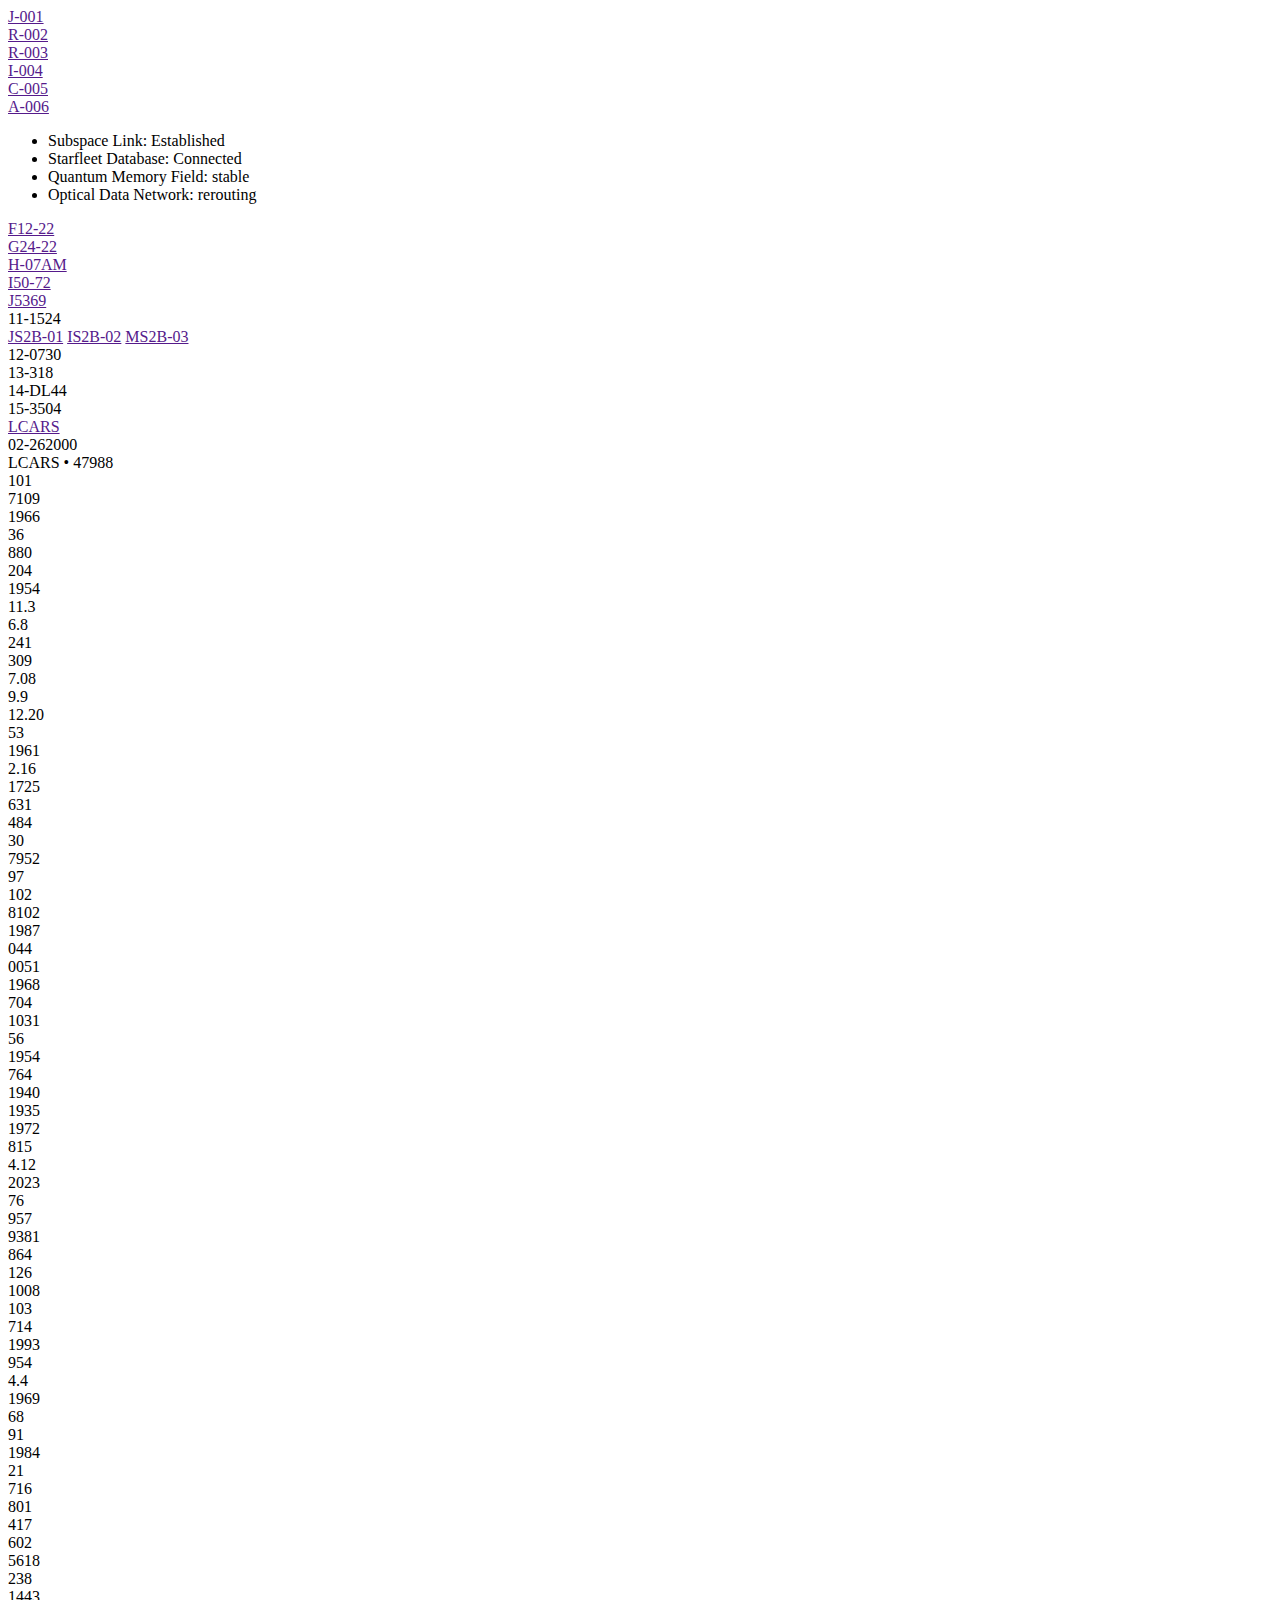
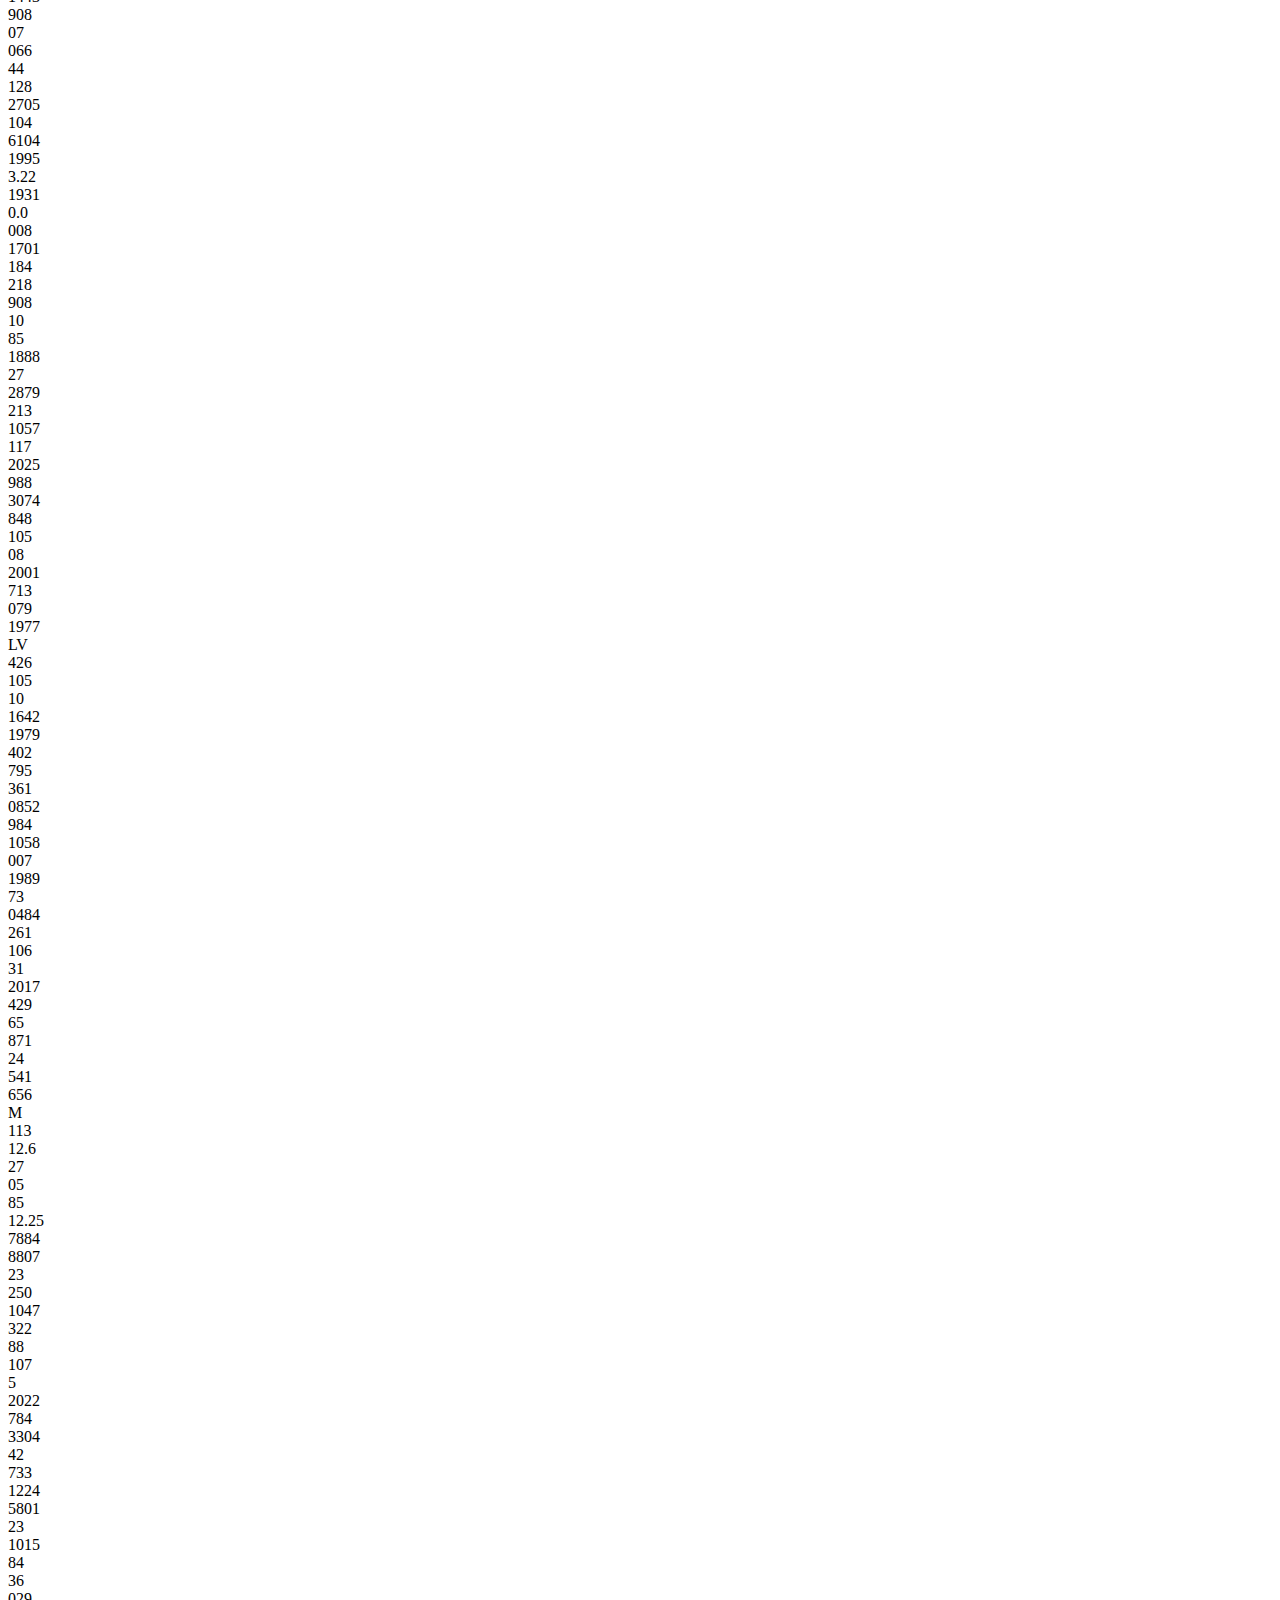
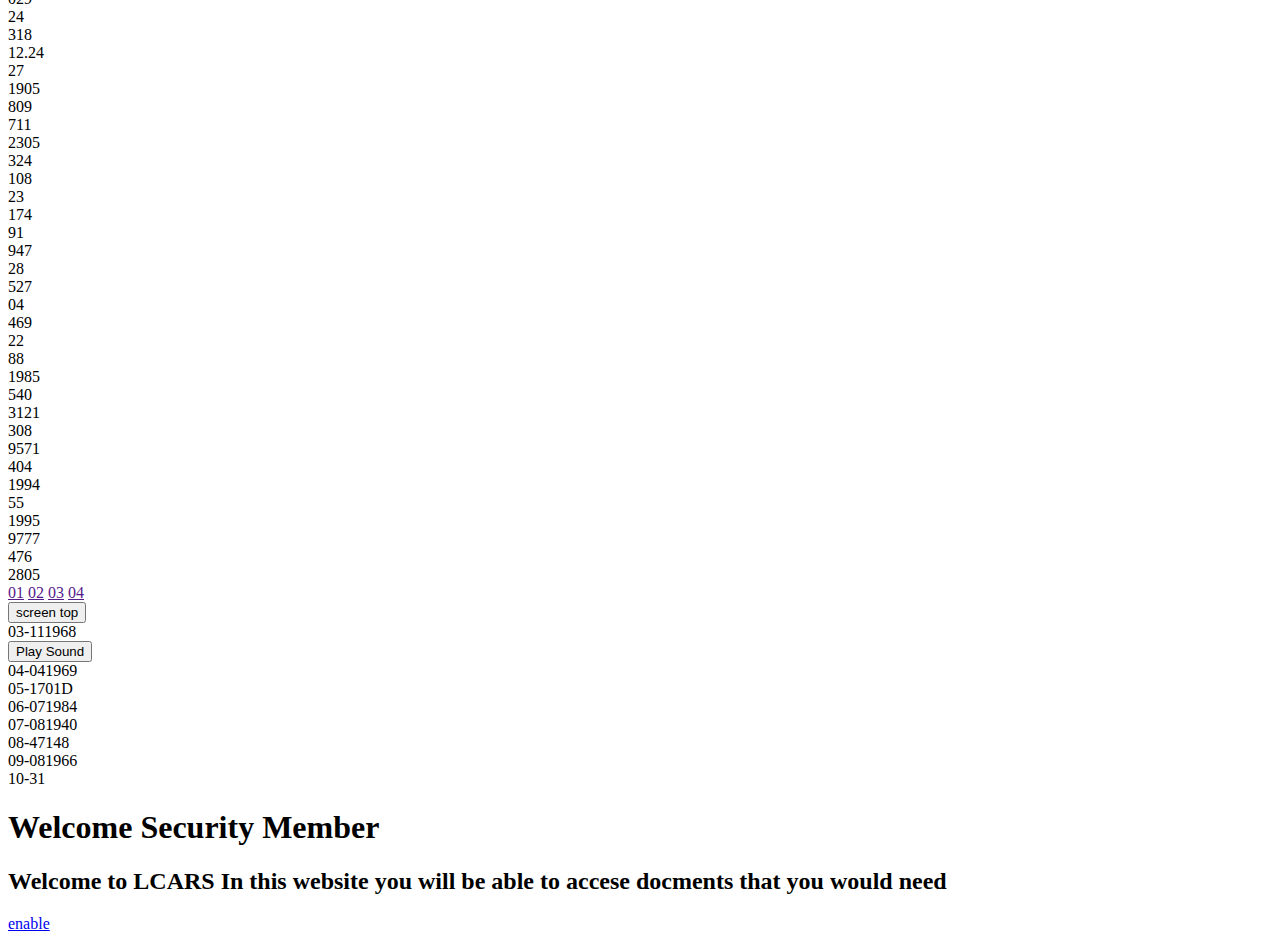
==== index.html @ 65c38e7d "Update index.html" ====
<!DOCTYPE html>
<html>
<head>
	<title>Classic Ultra</title>
	<meta name="viewport" content="width=device-width, initial-scale=1.0, viewport-fit=cover">
	<meta name="format-detection" content="telephone=no">
	<meta name="format-detection" content="date=no">
	<link rel="stylesheet" type="text/css" href="assets/classic.css">
</head>
<body>
	<div class="wrap-everything">
		<section id="column-1">
			<div class="lcars-frame">
				<div class="frame-col-1">
					<div class="frame-col-1-cell-a"></div>
					<div class="frame-col-1-cell-b"></div>
					<div class="frame-col-1-cell-c"></div>
				</div>
				<div class="frame-col-2"> </div>
				<div class="frame-col-3 display-vertical">
					<div class="line"></div><div class="line"></div><div class="line"></div><div class="line"></div><div class="line"></div><div class="line"></div><div class="line"></div><div class="line"></div><div class="line"></div><div class="line"></div><div class="line"></div><div class="line"></div><div class="line"></div><div class="line"></div><div class="line"></div><div class="line"></div>
				</div>
				<div class="frame-col-4"> </div>
				<div class="frame-col-5">
					<div class="frame-col-5-cell-a"></div>
					<div class="frame-col-5-cell-b"></div>
					<div class="frame-col-5-cell-c"></div>
				</div>
			</div>
			<div class="pillbox">
				<div class="pill"><a href="">J-001</a></div>
				<div class="pill"><a href="">R-002</a></div>
				<div class="pill"><a href="">R-003</a></div>
				<div class="pill"><a href="">I-004</a></div>
				<div class="pill"><a href="">C-005</a></div>
				<div class="pill"><a href="">A-006</a></div>
			</div>
			<div class="lcars-list-2 uppercase">
				<ul>
					<li>Subspace Link: Established</li>
					<li>Starfleet Database: Connected</li>
					<li>Quantum Memory Field: stable</li>
					<li class="bullet-almond-creme font-almond-creme">Optical Data Network: rerouting</li>
				</ul>
			</div>
			<div class="pillbox">
				<div class="pill-a"><a href="">F12-22</a></div>
				<div class="pill-a"><a href="">G24-22</a></div>
				<div class="pill-a"></div>
				<div class="pill-a"><a href="">H-07AM</a></div>
				<div class="pill-a"><a href="">I50-72</a></div>
				<div class="pill-a"><a href="">J5369</a></div>
			</div>
		</section>
		<section id="column-2">
			<div class="panel-11"> 11-1524 </div>
			<div class="section-2-buttons">
				<a href="">JS2B-01</a> 
				<a href="">IS2B-02</a> 
				<a href="">MS2B-03</a> 
			</div>
			<div class="panel-12"> 12-0730</div>
			<div class="panel-13">13-318</div>
			<div class="panel-14">14-DL44</div>
			<div class="panel-15">15-3504</div>
		</section>
		<section id="column-3">
			<div class="wrap">
				<div class="left-frame-top">
					<div class="panel-1"><a href="">LCARS</a></div>
					<div class="panel-2">02<span class="hop">-262000</span></div>
				</div>
				<div class="right-frame-top">
					<div class="banner"> LCARS &#149; 47988 </div>
					<div class="data-cascade-button-group">
						<div class="cascade-wrapper">
							<div class="data-cascade" id="default">								
								<div class="row-1"> <div class="dc1">101</div> <div class="dc202">7109</div> <div class="dc303">1966</div> <div class="dc4">36</div> <div class="dc5">880</div> <div class="dc66">204</div> <div class="dc7">1954</div> <div class="dc88">11.3</div> <div class="dc9">6.8</div> <div class="dc10">241</div> <div class="dc110">309</div> <div class="dc12">7.08</div> <div class="dc13">9.9</div> <div class="dc140">12.20</div> <div class="dc15">53</div> <div class="dc15">1961</div> <div class="dc15">2.16</div> <div class="dc900">1725</div> <div class="dc900">631</div> <div class="dc900">484</div> <div class="dc901">30</div> <div class="dc901">7952</div> <div class="dc901">97</div> </div> <div class="row-2"> <div class="dc1">102</div> <div class="dc202">8102</div> <div class="dc303">1987</div> <div class="dc4">044</div> <div class="dc5">0051</div> <div class="dc66">1968</div> <div class="dc7">704</div> <div class="dc88">1031</div> <div class="dc9">56</div> <div class="dc10">1954</div> <div class="dc110">764</div> <div class="dc12">1940</div> <div class="dc13">1935</div> <div class="dc140">1972</div> <div class="dc15">815</div> <div class="dc15">4.12</div> <div class="dc15">2023</div> <div class="dc900">76</div> <div class="dc900">957</div> <div class="dc900">9381</div> <div class="dc901">864</div> <div class="dc901">126</div> <div class="dc901">1008</div> </div> <div class="row-3"> <div class="dc1">103</div> <div class="dc202">714</div> <div class="dc303">1993</div> <div class="dc4">954</div> <div class="dc5">4.4</div> <div class="dc66">1969</div> <div class="dc7">68</div> <div class="dc88">91</div> <div class="dc9">1984</div> <div class="dc10">21</div> <div class="dc110">716</div> <div class="dc12">801</div> <div class="dc13">417</div> <div class="dc140">602</div> <div class="dc15">5618</div> <div class="dc15">238</div> <div class="dc15">1443</div> <div class="dc900">908</div> <div class="dc900">07</div> <div class="dc900">066</div> <div class="dc901">44</div> <div class="dc901">128</div> <div class="dc901">2705</div> </div> <div class="row-4"> <div class="dc1">104</div> <div class="dc202">6104</div> <div class="dc303">1995</div> <div class="dc4">3.22</div> <div class="dc5">1931</div> <div class="dc66">0.0</div> <div class="dc7">008</div> <div class="dc88">1701</div> <div class="dc9">184</div> <div class="dc10">218</div> <div class="dc110">908</div> <div class="dc12">10</div> <div class="dc13">85</div> <div class="dc140">1888</div> <div class="dc15">27</div> <div class="dc15">2879</div> <div class="dc15">213</div> <div class="dc900">1057</div> <div class="dc900">117</div> <div class="dc900">2025</div> <div class="dc901">988</div> <div class="dc901">3074</div> <div class="dc901">848</div> </div> <div class="row-5"> <div class="dc1">105</div> <div class="dc202">08</div> <div class="dc303">2001</div> <div class="dc4">713</div> <div class="dc5">079</div> <div class="dc66">1977</div> <div class="dc7">LV</div> <div class="dc88">426</div> <div class="dc9">105</div> <div class="dc10">10</div> <div class="dc110">1642</div> <div class="dc12">1979</div> <div class="dc13">402</div> <div class="dc140">795</div> <div class="dc15">361</div> <div class="dc15">0852</div> <div class="dc15">984</div> <div class="dc900">1058</div> <div class="dc900">007</div> <div class="dc900">1989</div> <div class="dc901">73</div> <div class="dc901">0484</div> <div class="dc901">261</div> </div> <div class="row-6"> <div class="dc1">106</div> <div class="dc202">31</div> <div class="dc303">2017</div> <div class="dc4">429</div> <div class="dc5">65</div> <div class="dc66">871</div> <div class="dc7">24</div> <div class="dc88">541</div> <div class="dc9">656</div> <div class="dc10">M</div> <div class="dc110">113</div> <div class="dc12">12.6</div> <div class="dc13">27</div> <div class="dc140">05</div> <div class="dc15">85</div> <div class="dc15">12.25</div> <div class="dc15">7884</div> <div class="dc900">8807</div> <div class="dc900">23</div> <div class="dc900">250</div> <div class="dc901">1047</div> <div class="dc901">322</div> <div class="dc901">88</div> </div> <div class="row-7"> <div class="dc1">107</div> <div class="dc202">5</div> <div class="dc303">2022</div> <div class="dc4">784</div> <div class="dc5">3304</div> <div class="dc66">42</div> <div class="dc7">733</div> <div class="dc88">1224</div> <div class="dc9">5801</div> <div class="dc10">23</div> <div class="dc110">1015</div> <div class="dc12">84</div> <div class="dc13">36</div> <div class="dc140">029</div> <div class="dc15">24</div> <div class="dc15">318</div> <div class="dc15">12.24</div> <div class="dc900">27</div> <div class="dc900">1905</div> <div class="dc900">809</div> <div class="dc901">711</div> <div class="dc901">2305</div> <div class="dc901">324</div> </div> <div class="row-8"> <div class="dc1">108</div> <div class="dc202">23</div> <div class="dc303">174</div> <div class="dc4">91</div> <div class="dc5">947</div> <div class="dc66">28</div> <div class="dc7">527</div> <div class="dc88">04</div> <div class="dc9">469</div> <div class="dc10">22</div> <div class="dc110">88</div> <div class="dc12">1985</div> <div class="dc13">540</div> <div class="dc140">3121</div> <div class="dc15">308</div> <div class="dc15">9571</div> <div class="dc15">404</div> <div class="dc900">1994</div> <div class="dc900">55</div> <div class="dc900">1995</div> <div class="dc901">9777</div> <div class="dc901">476</div> <div class="dc901">2805</div> </div>
							</div>
						</div>
						<nav> 
							<a href="">01</a>
							<a href="">02</a>
							<a href="">03</a>
							<a href="">04</a>
						</nav>
					</div>
					<div class="bar-panel first-bar-panel">
						<div class="bar-1"></div>
						<div class="bar-2"></div>
						<div class="bar-3"></div>
						<div class="bar-4"></div>
						<div class="bar-5"></div>
					</div>
				</div>
			</div>
			<div class="wrap" id="gap">
				<div class="left-frame">
					<button onclick="topFunction()" id="topBtn"><span class="hop">screen</span> top</button>
					<div>
		<div class="panel-3">03<span class="hop">-111968</span></div>
  <div class="sidebar-buttons">
<audio id="bg-music" src="sounds/Star_Trek.mp3" loop></audio>

<script>
  document.addEventListener("click", function() {
    let sound = document.getElementById("bg-music");

    if (!sound.paused) return; // If already playing, do nothing

    let playPromise = sound.play();

    if (playPromise !== undefined) {
      playPromise.then(() => {
        console.log("✅ Background music started!");
      }).catch(error => {
        console.log("❌ Error playing sound:", error);
      });
    }
  }, { once: true }); // Ensures it only runs once
</script>

<button onclick="playSound()">Play Sound</button>

<audio id="sound" src="sounds/panel_beep_07.ogg" preload="auto"></audio>

<script>
  function playSound() {
    let sound = document.getElementById("sound");
    sound.currentTime = 0; // Reset sound to start
    sound.play()
      .then(() => console.log("✅ Sound played!"))
      .catch(error => console.log("❌ Error playing sound:", error));
  }
</script>

  </div>
<div class="panel-4">04<span class="hop">-041969</span></div>
						<div class="panel-5">05<span class="hop">-1701D</span></div>
						<div class="panel-6">06<span class="hop">-071984</span></div>
						<div class="panel-7">07<span class="hop">-081940</span></div>
						<div class="panel-8">08<span class="hop">-47148</span></div>
						<div class="panel-9">09<span class="hop">-081966</span></div>
					</div>
					<div>
						<div class="panel-10">10<span class="hop">-31</span></div>
					</div>
				</div>
				<div class="right-frame">
					<div class="bar-panel">
						<div class="bar-6"></div>
						<div class="bar-7"></div>
						<div class="bar-8"></div>
						<div class="bar-9"></div>
						<div class="bar-10"></div>
					</div>
					<main>

						<!-- Start your content here. -->

						<h1>Welcome Security Member </h1>
						<h2>Welcome to LCARS In this website you will be able to accese docments that you would need </h2>					

						<!-- End content area. -->

					</main>

					<div class="buttons">
  <a href="https://www.thelcars.com/buttons.php" jc-center class="blink">enable</a>
</div>
					<footer>
					 	<div>
							<!-- Your copyright information is only a suggestion. You can also choose to delete this DIV. -->
							
						</div>
						<div>
							<!-- The following attribution must not be removed. -->
						
						</div>
					</footer>
				</div>
			</div>
		</section>
	</div>
	<script type="text/javascript" src="assets/lcars.js"></script>
	<div class="headtrim"> </div>
	<div class="baseboard"> </div>

	

</body>
</html>
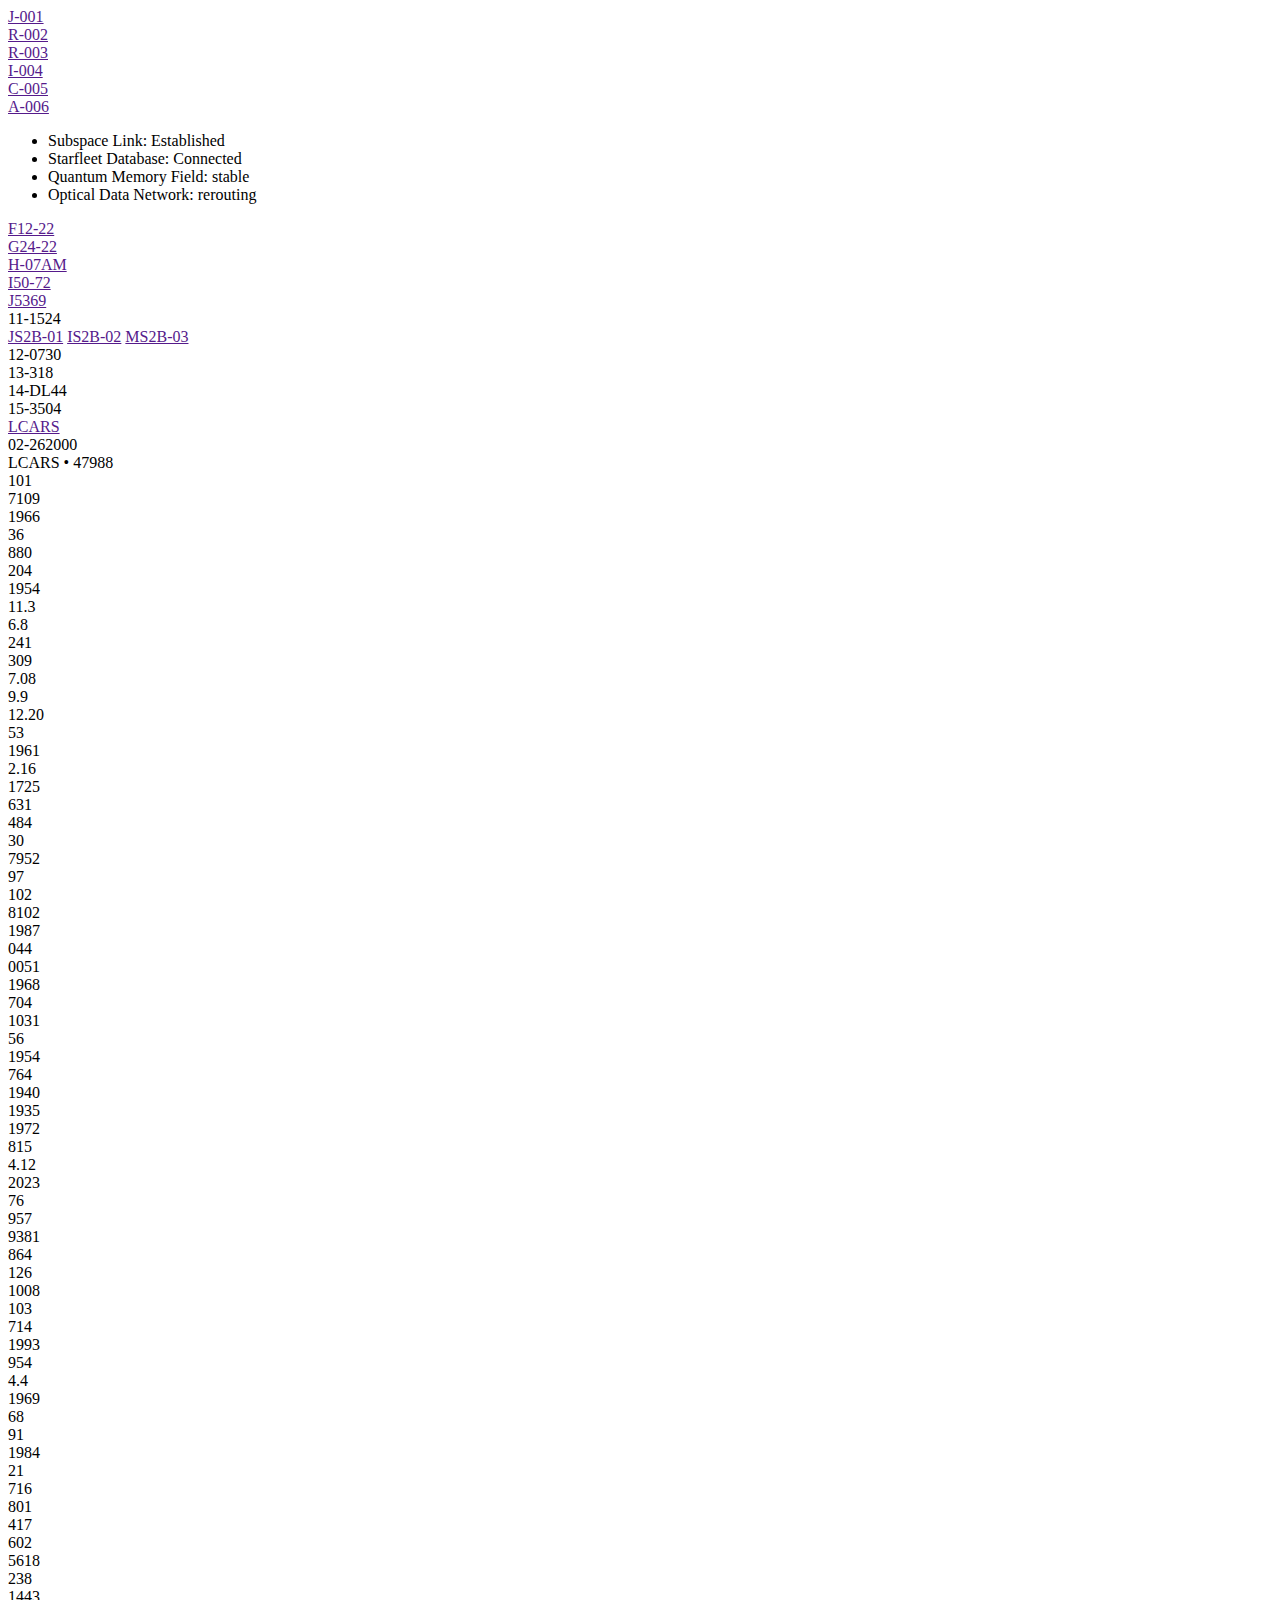
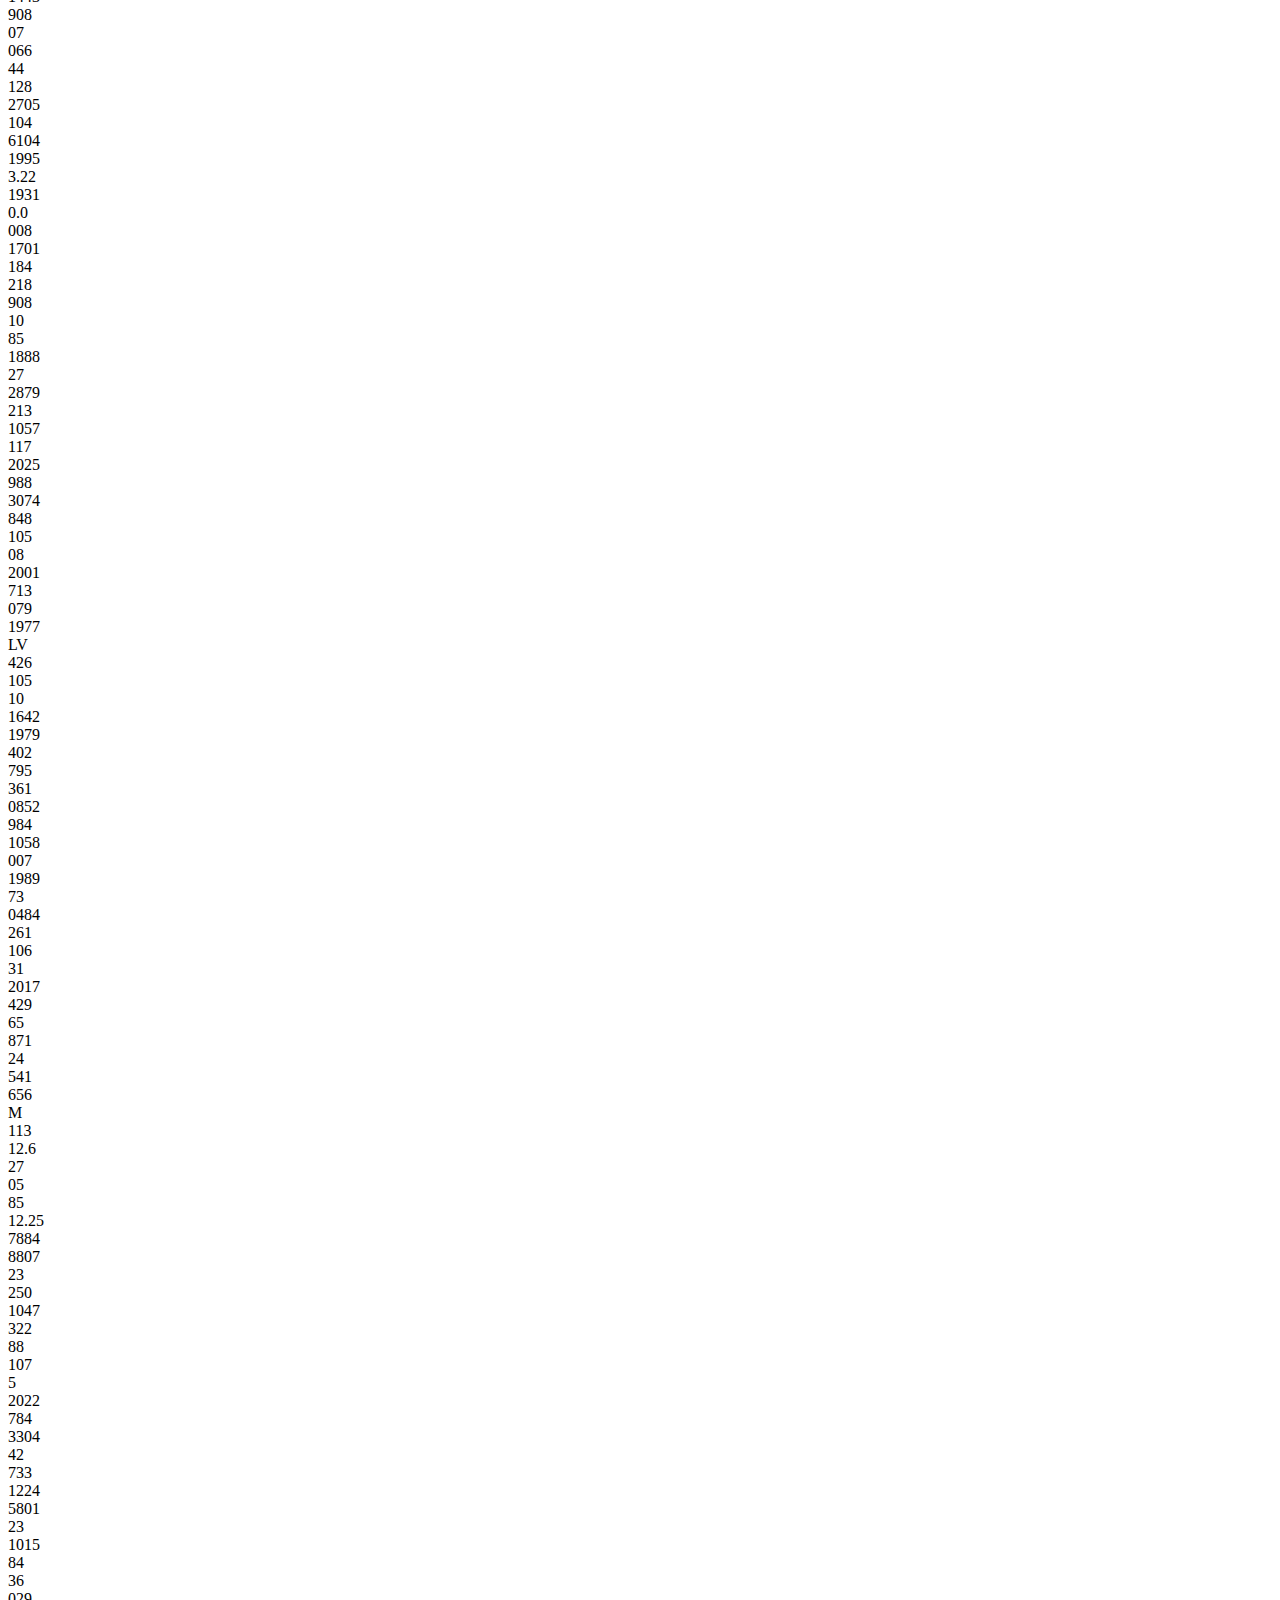
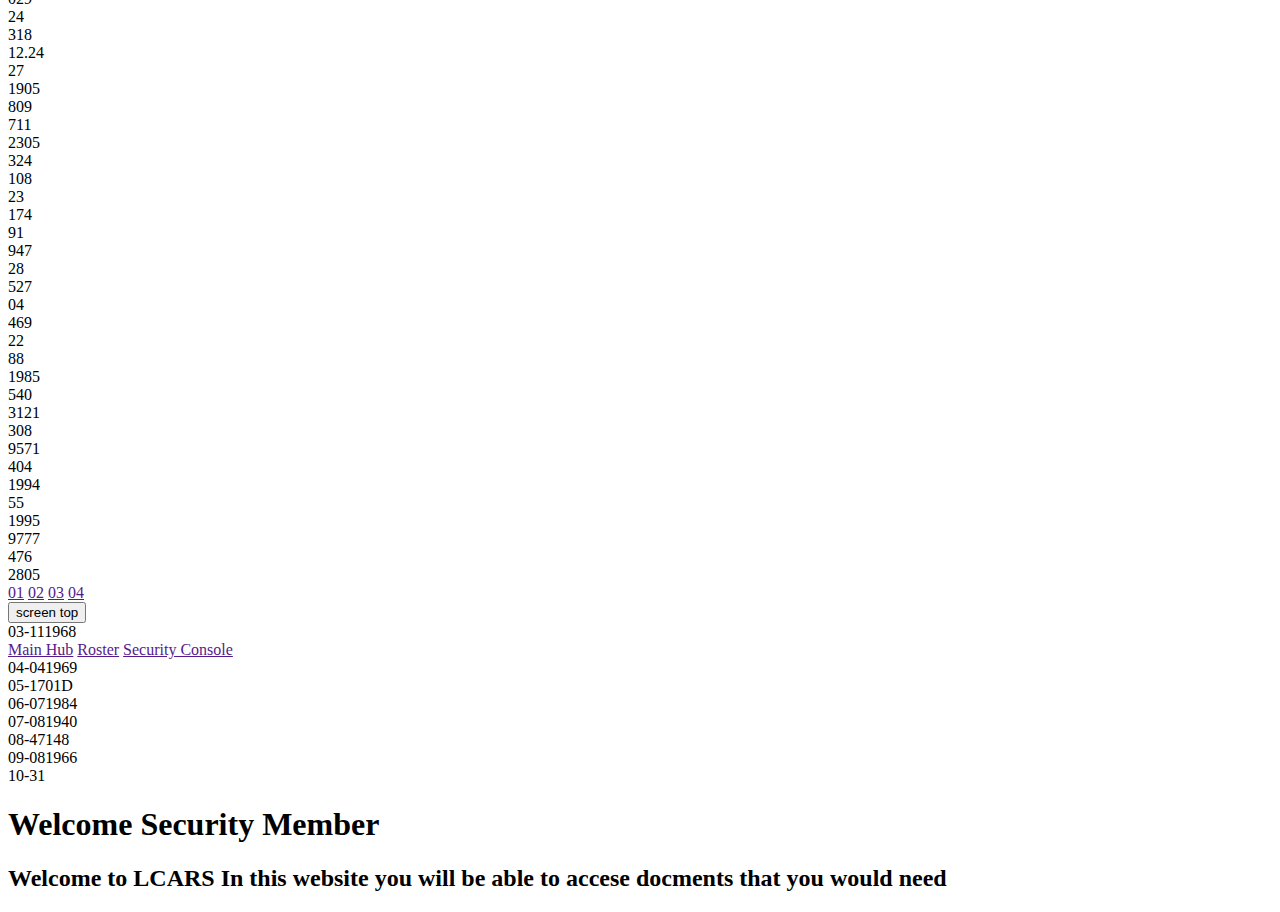
==== commit 6d90ef98: "Update index.html" ====
--- a/index.html
+++ b/index.html
@@ -120,19 +120,9 @@
   }, { once: true }); // Ensures it only runs once
 </script>
 
-<button onclick="playSound()">Play Sound</button>
-
-<audio id="sound" src="sounds/panel_beep_07.ogg" preload="auto"></audio>
-
-<script>
-  function playSound() {
-    let sound = document.getElementById("sound");
-    sound.currentTime = 0; // Reset sound to start
-    sound.play()
-      .then(() => console.log("✅ Sound played!"))
-      .catch(error => console.log("❌ Error playing sound:", error));
-  }
-</script>
+<a href="">Main Hub</a> 
+<a href="">Roster</a> 	
+<a href="">Security Console</a> 
 
   </div>
 <div class="panel-4">04<span class="hop">-041969</span></div>
@@ -165,10 +155,7 @@
 
 					</main>
 
-					<div class="buttons">
-  <a href="https://www.thelcars.com/buttons.php" jc-center class="blink">enable</a>
-</div>
-					<footer>
+				<footer>
 					 	<div>
 							<!-- Your copyright information is only a suggestion. You can also choose to delete this DIV. -->
 							
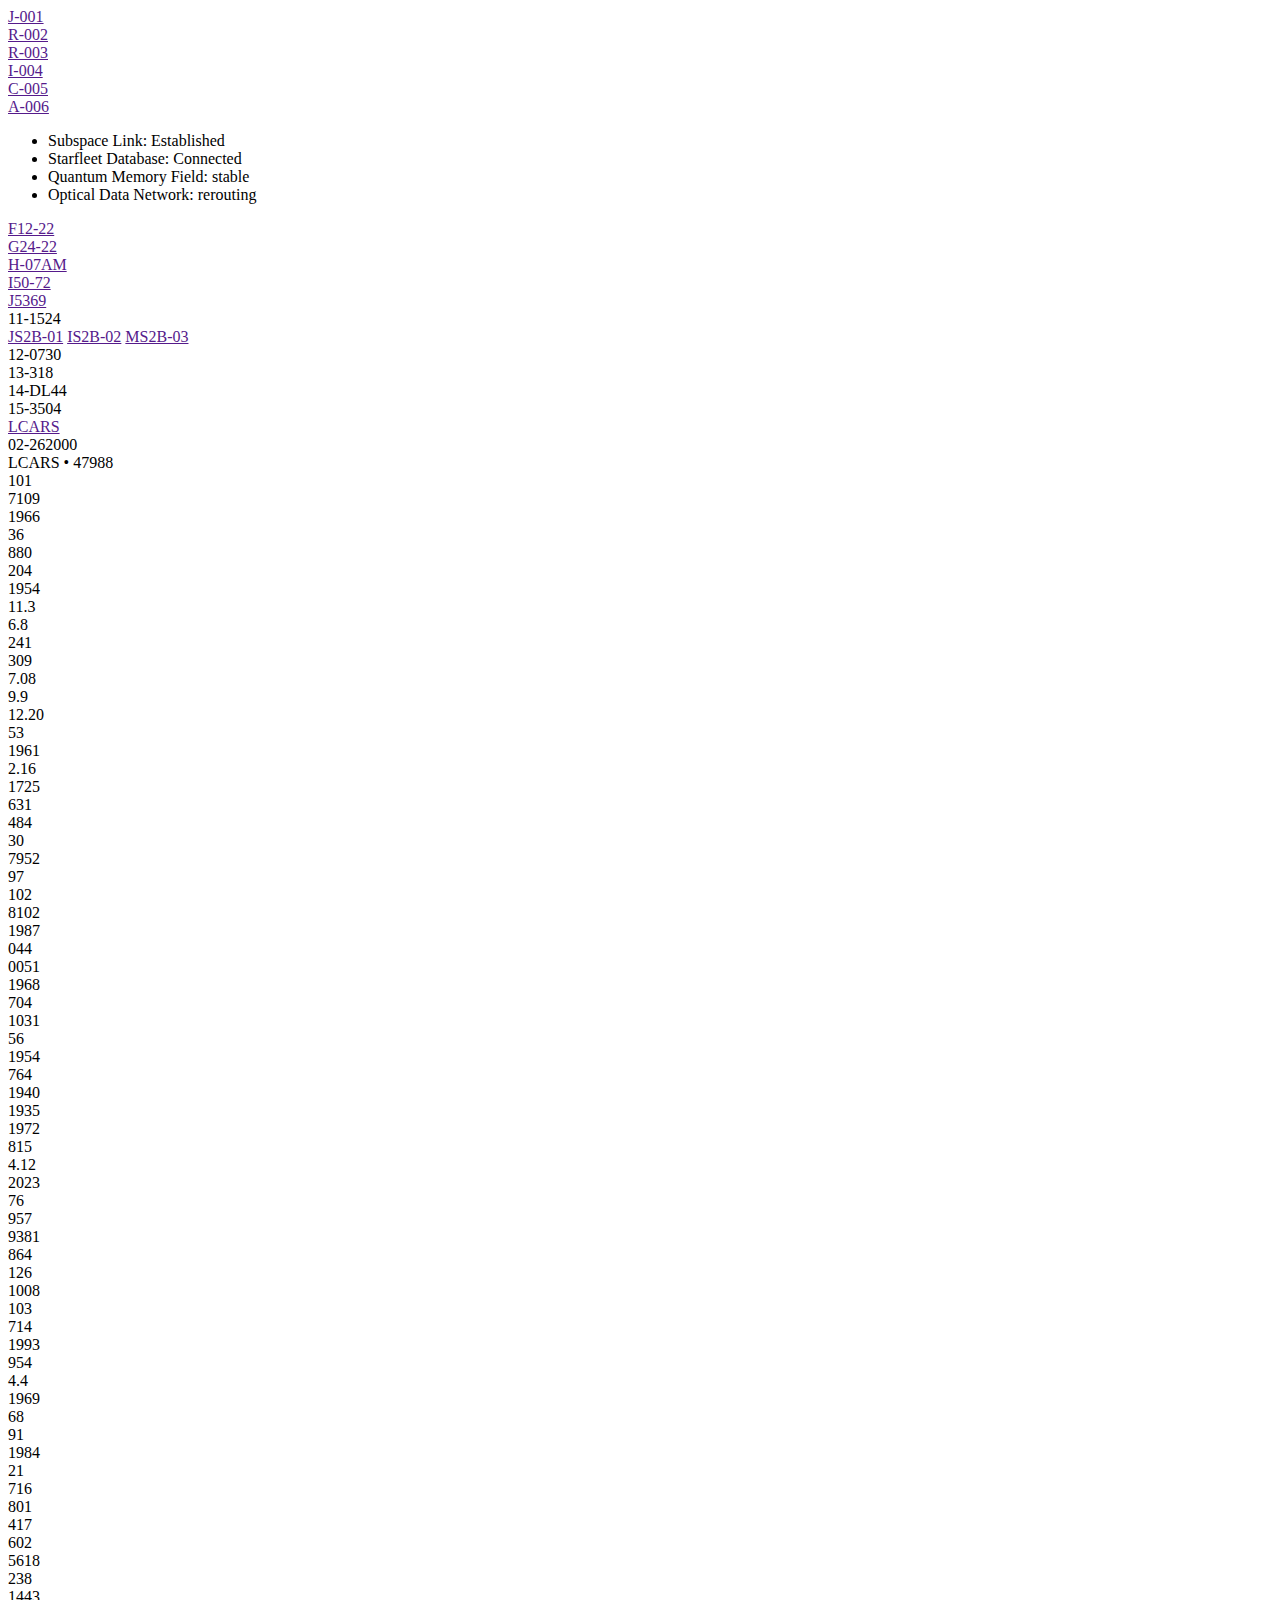
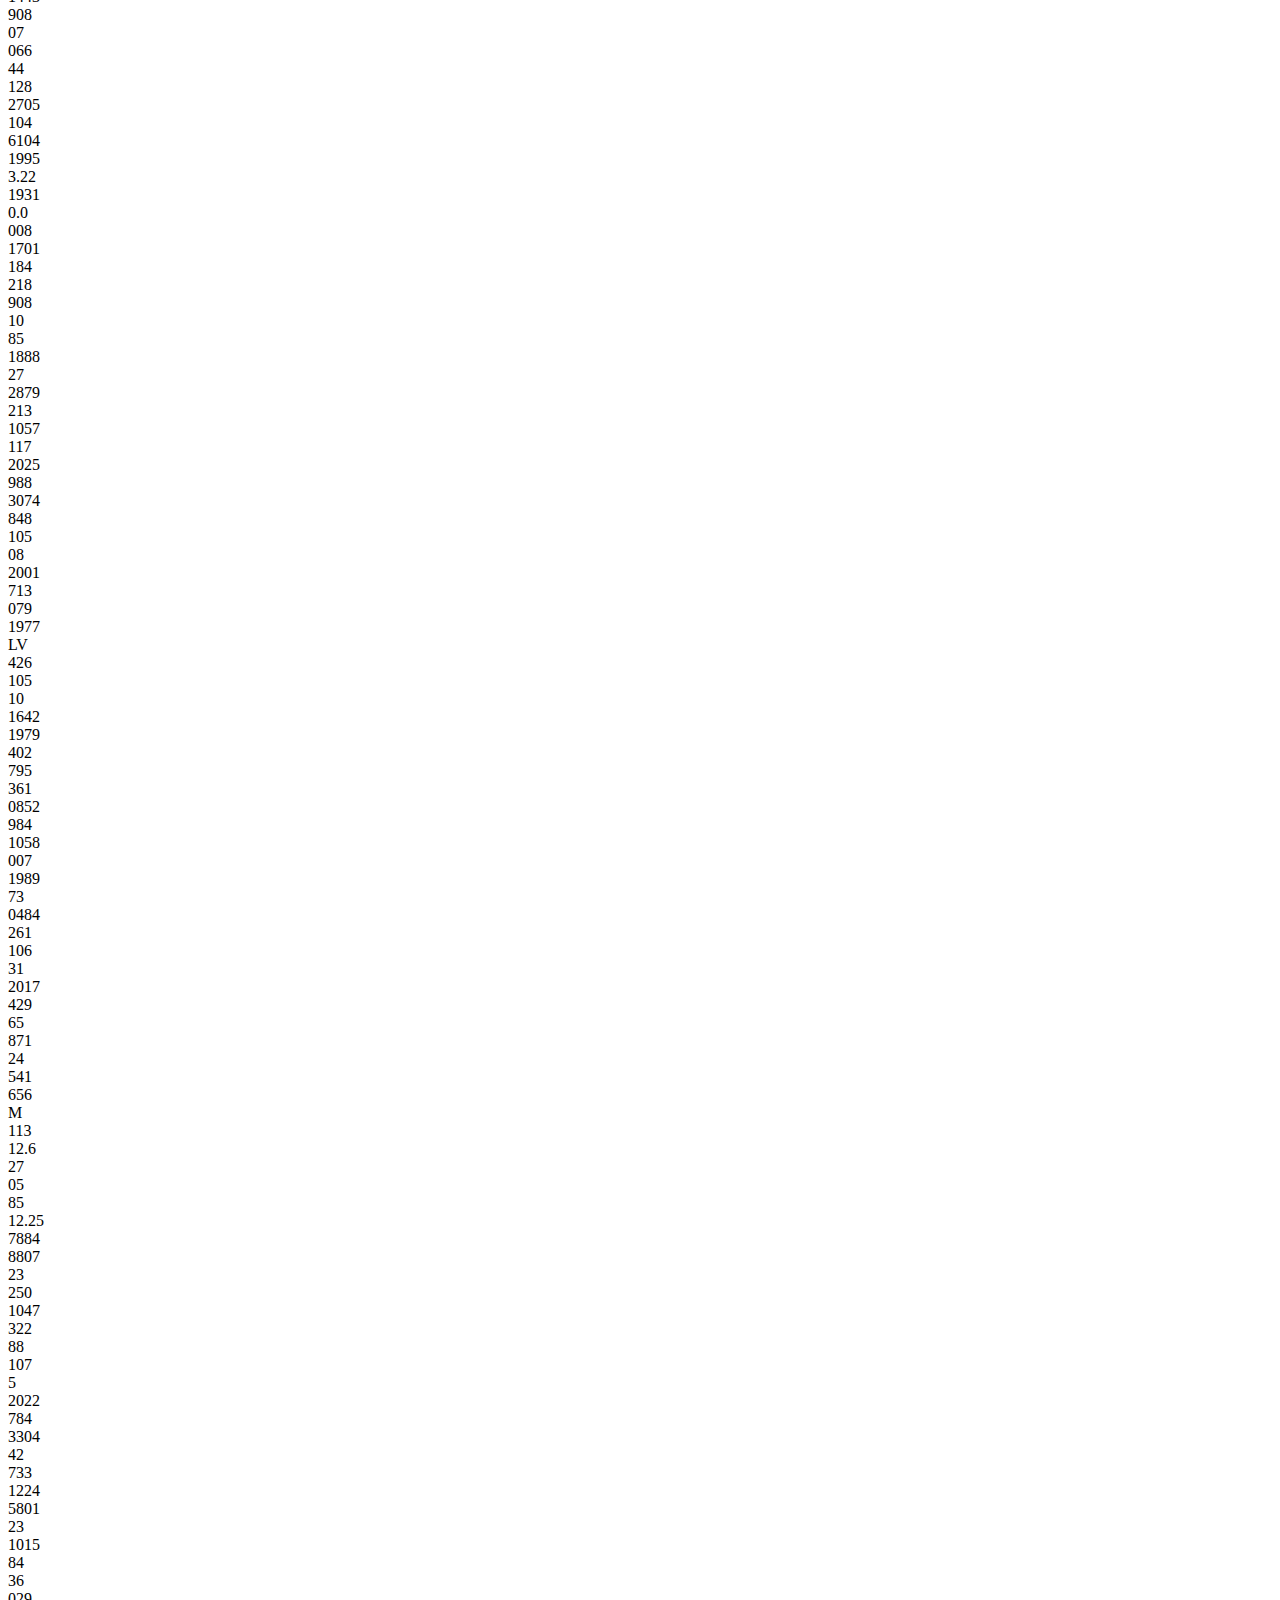
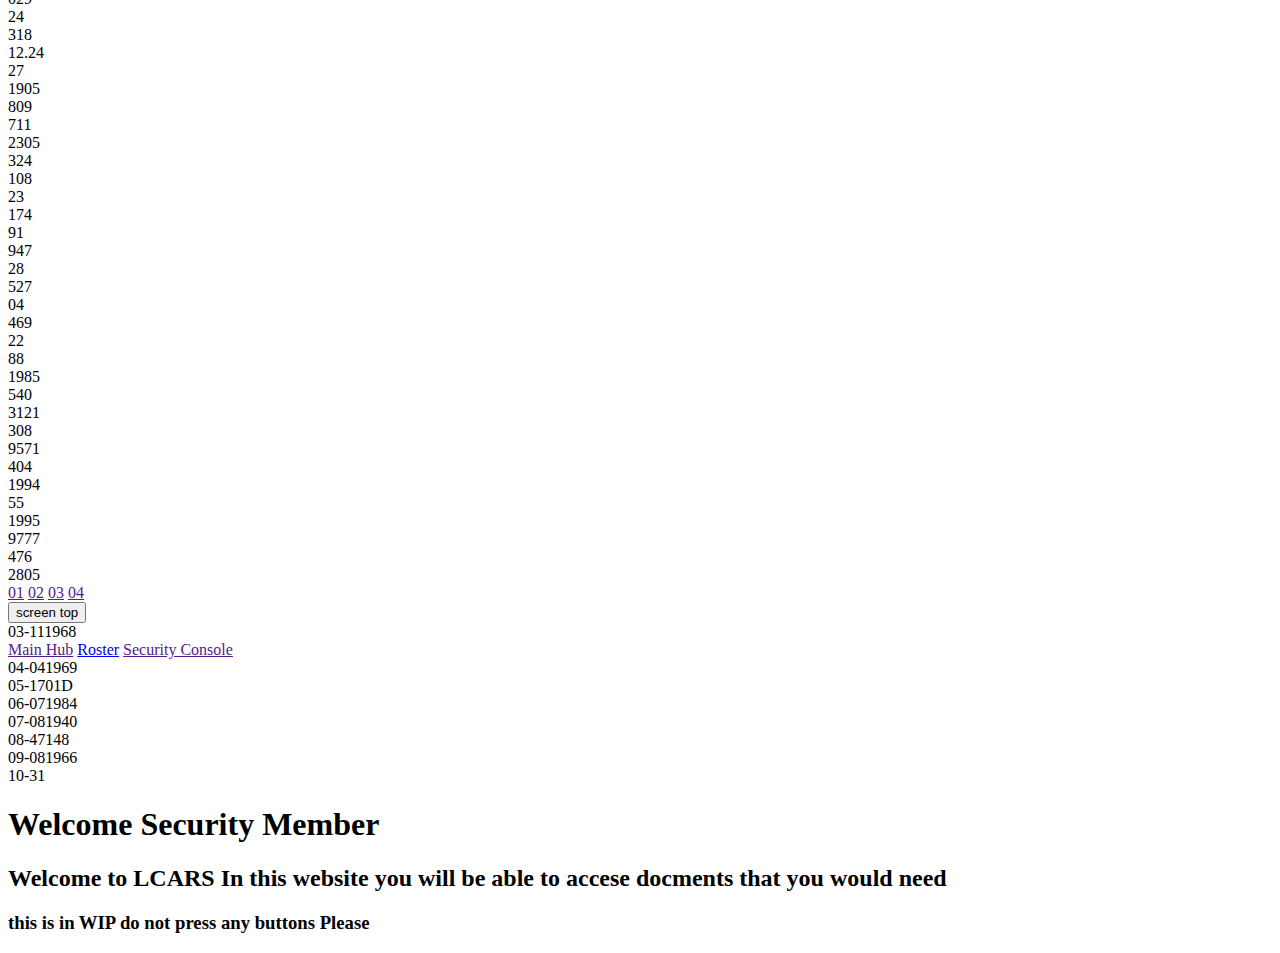
==== commit dfb501a3: "Update index.html" ====
--- a/index.html
+++ b/index.html
@@ -1,7 +1,7 @@
 <!DOCTYPE html>
 <html>
 <head>
-	<title>Classic Ultra</title>
+	<title>TBN Security Hub</title>
 	<meta name="viewport" content="width=device-width, initial-scale=1.0, viewport-fit=cover">
 	<meta name="format-detection" content="telephone=no">
 	<meta name="format-detection" content="date=no">
@@ -121,7 +121,7 @@
 </script>
 
 <a href="">Main Hub</a> 
-<a href="">Roster</a> 	
+<a href="roster.html">Roster</a> 	
 <a href="">Security Console</a> 
 
   </div>
@@ -149,7 +149,8 @@
 						<!-- Start your content here. -->
 
 						<h1>Welcome Security Member </h1>
-						<h2>Welcome to LCARS In this website you will be able to accese docments that you would need </h2>					
+						<h2>Welcome to LCARS In this website you will be able to accese docments that you would need </h2>		
+						<h3> this is in WIP do not press any buttons Please</h3>
 
 						<!-- End content area. -->
 
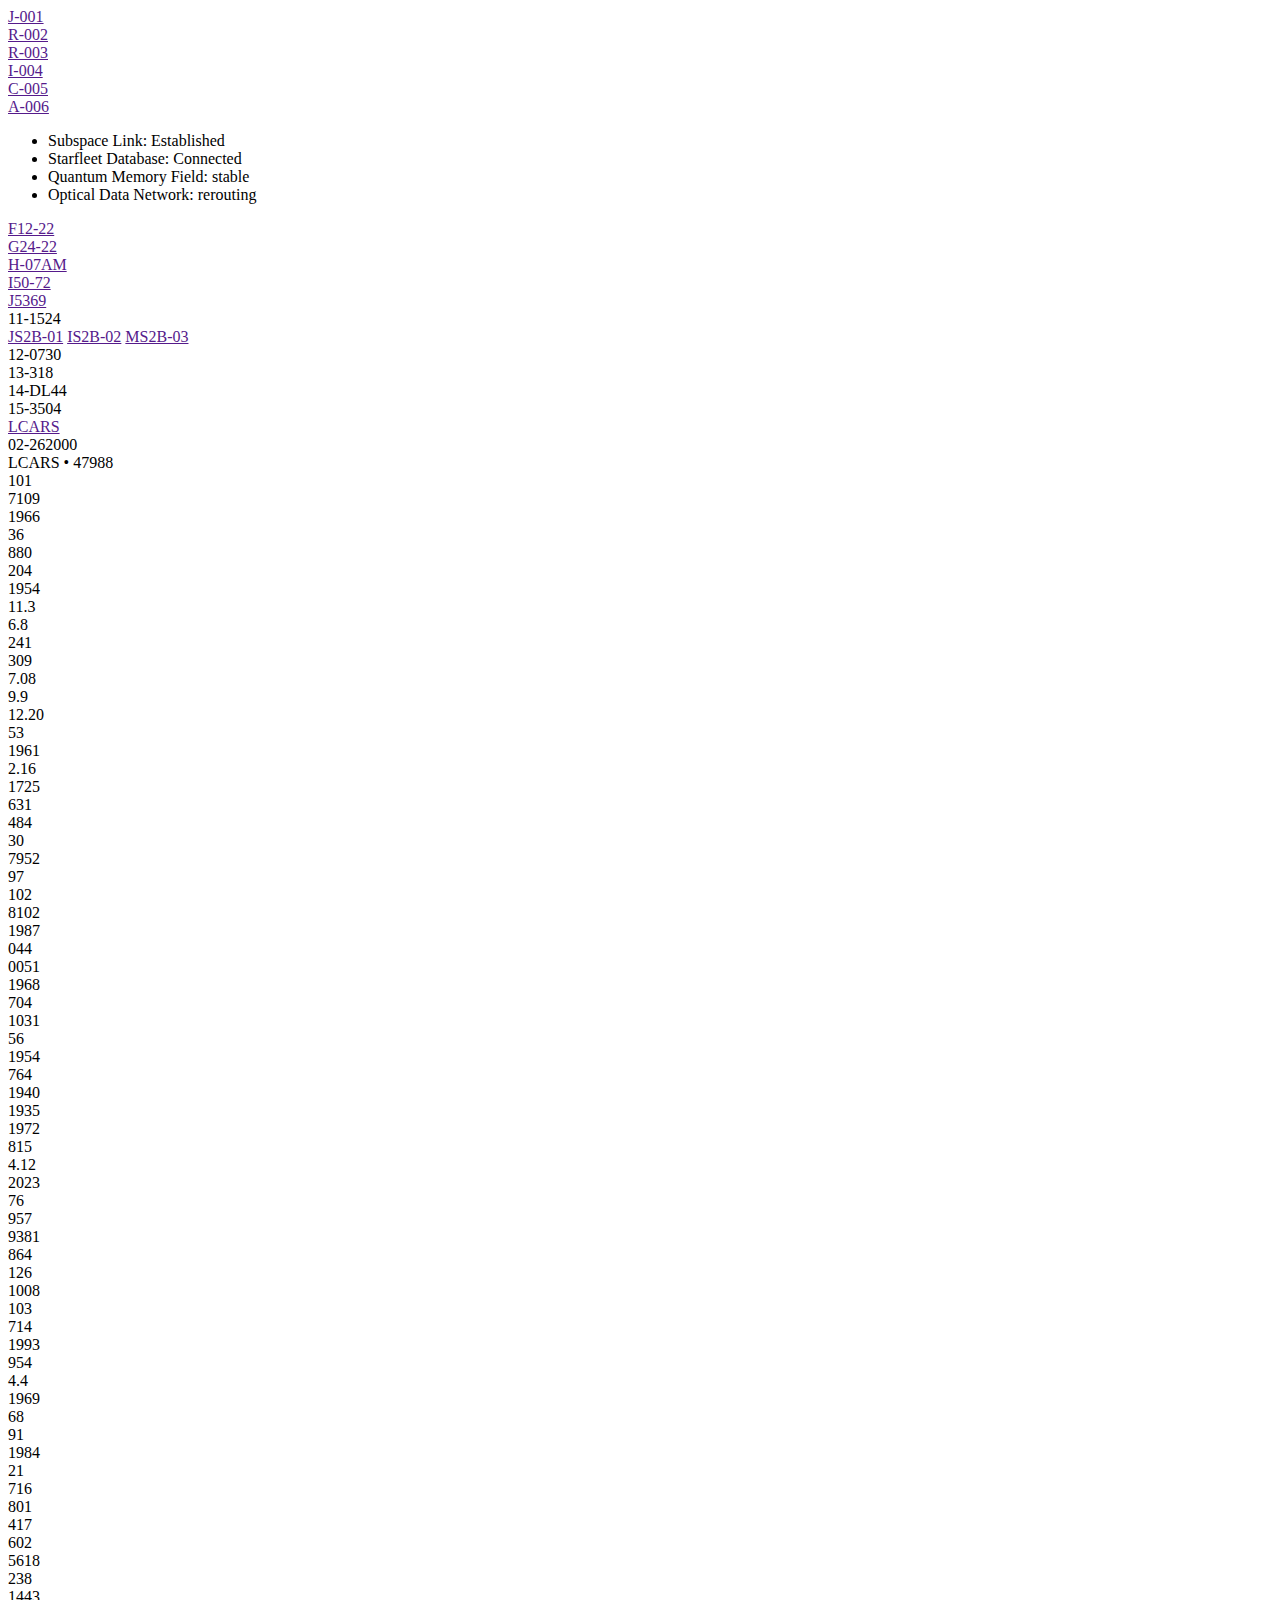
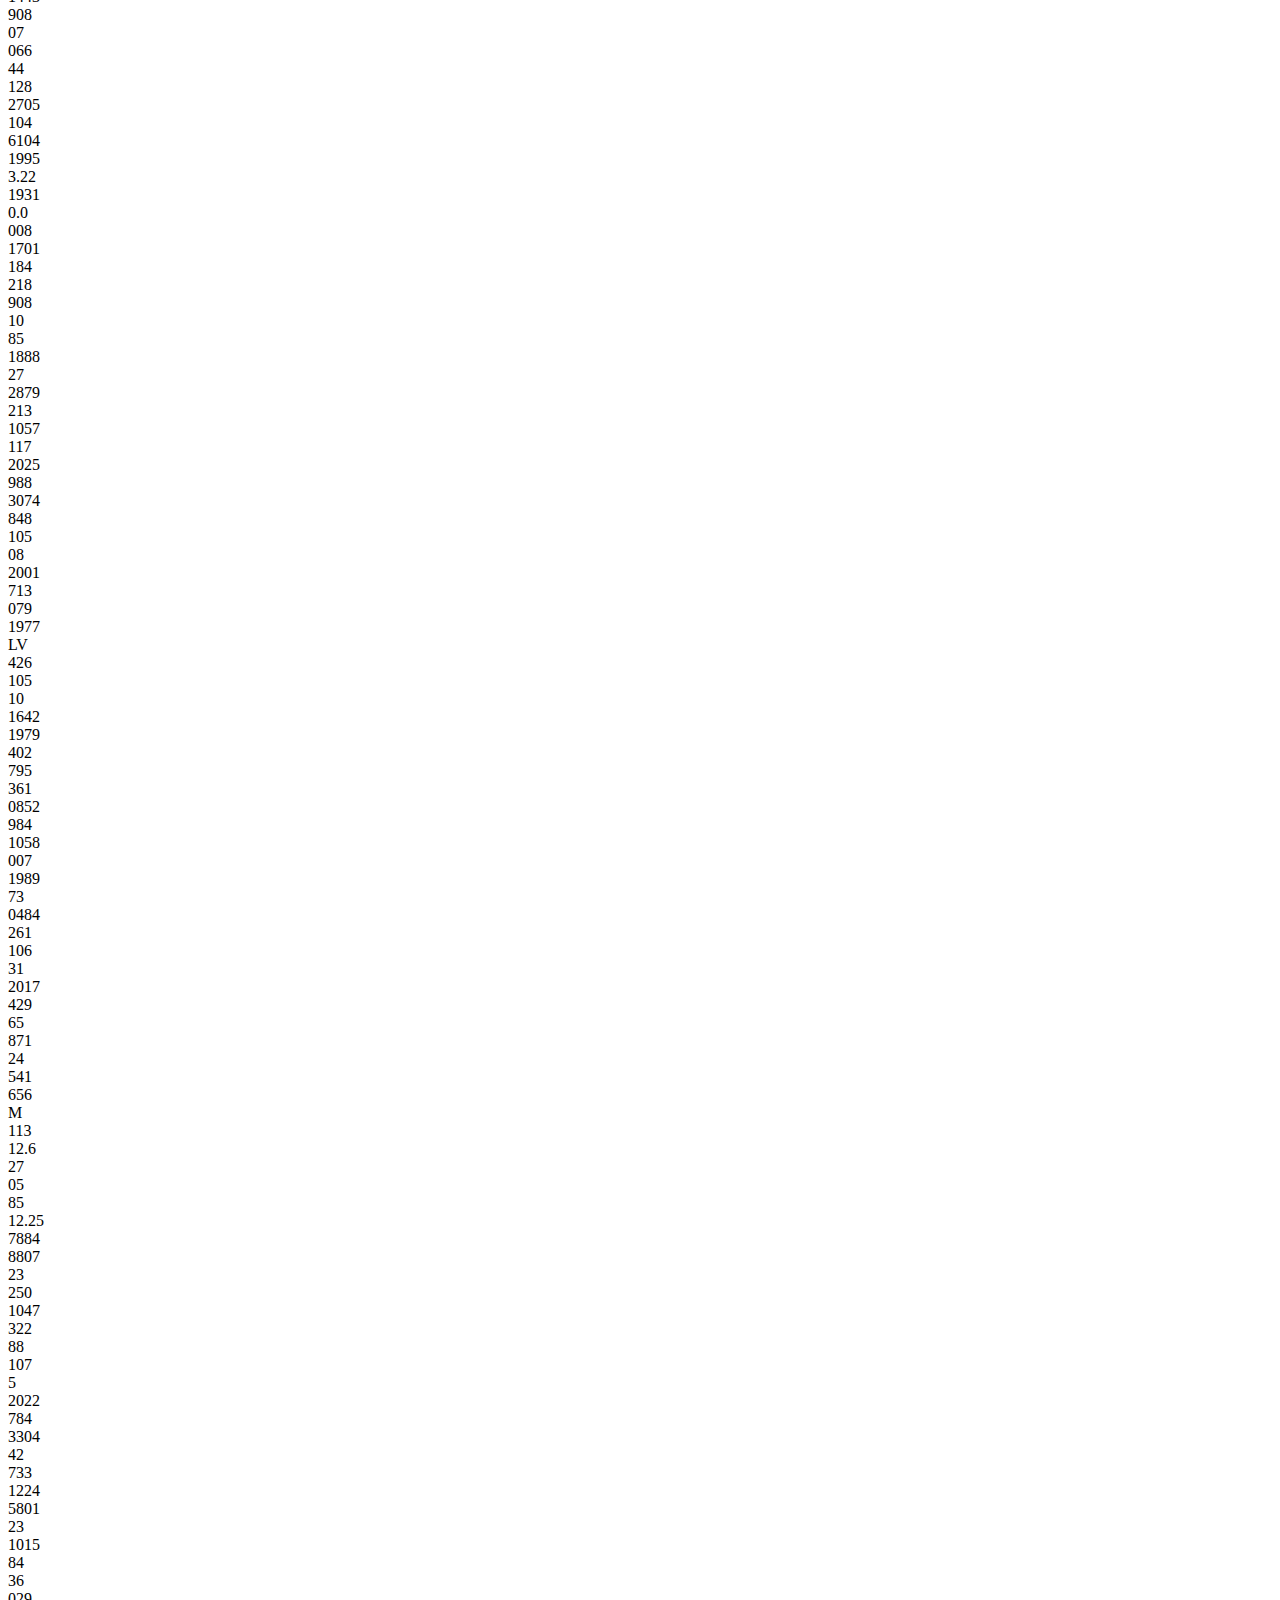
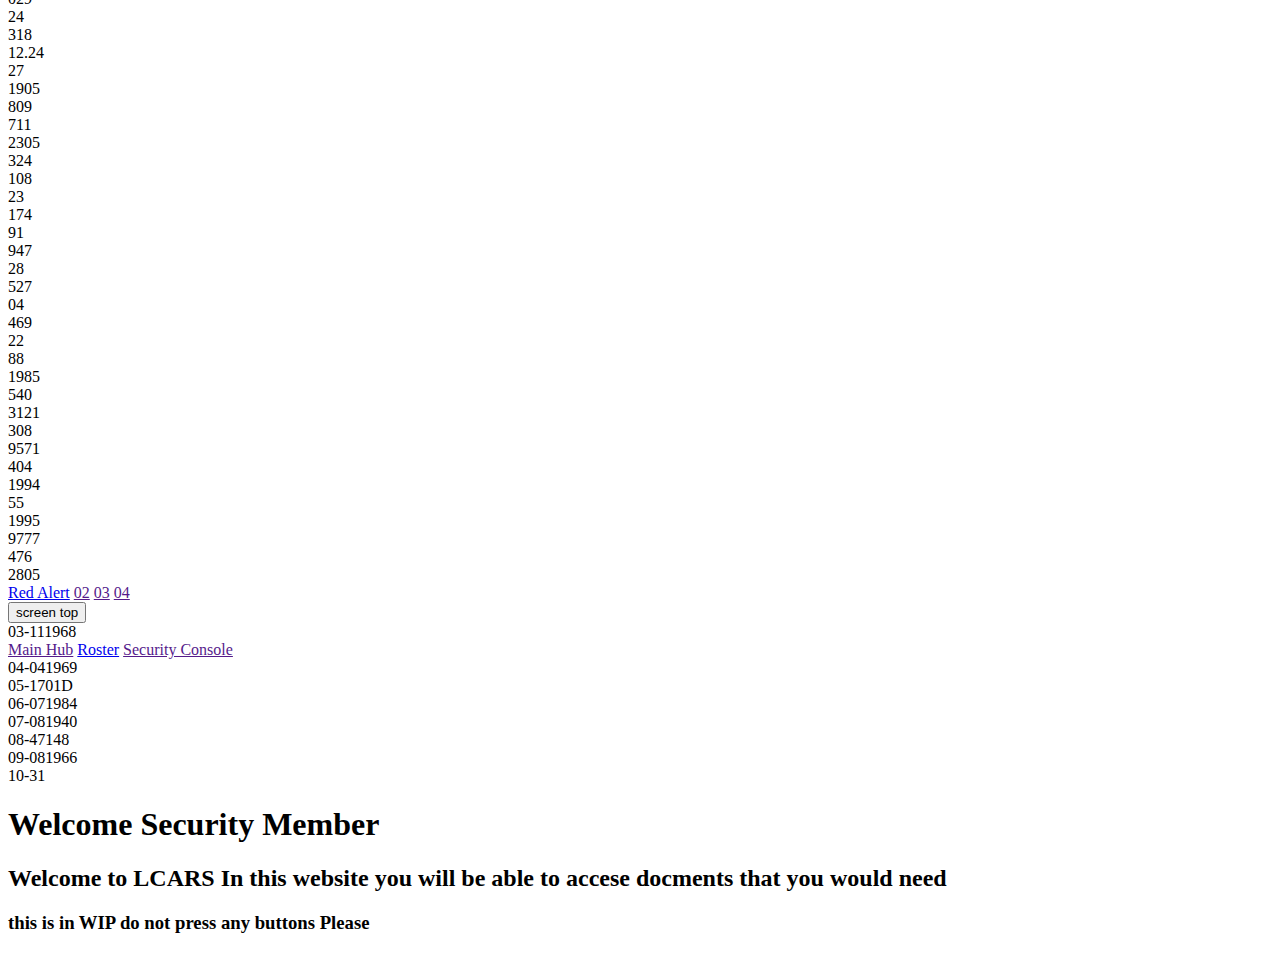
==== commit 5db8c596: "Update index.html" ====
--- a/index.html
+++ b/index.html
@@ -79,7 +79,7 @@
 							</div>
 						</div>
 						<nav> 
-							<a href="">01</a>
+							<a href="redalert.html">Red Alert</a>
 							<a href="">02</a>
 							<a href="">03</a>
 							<a href="">04</a>
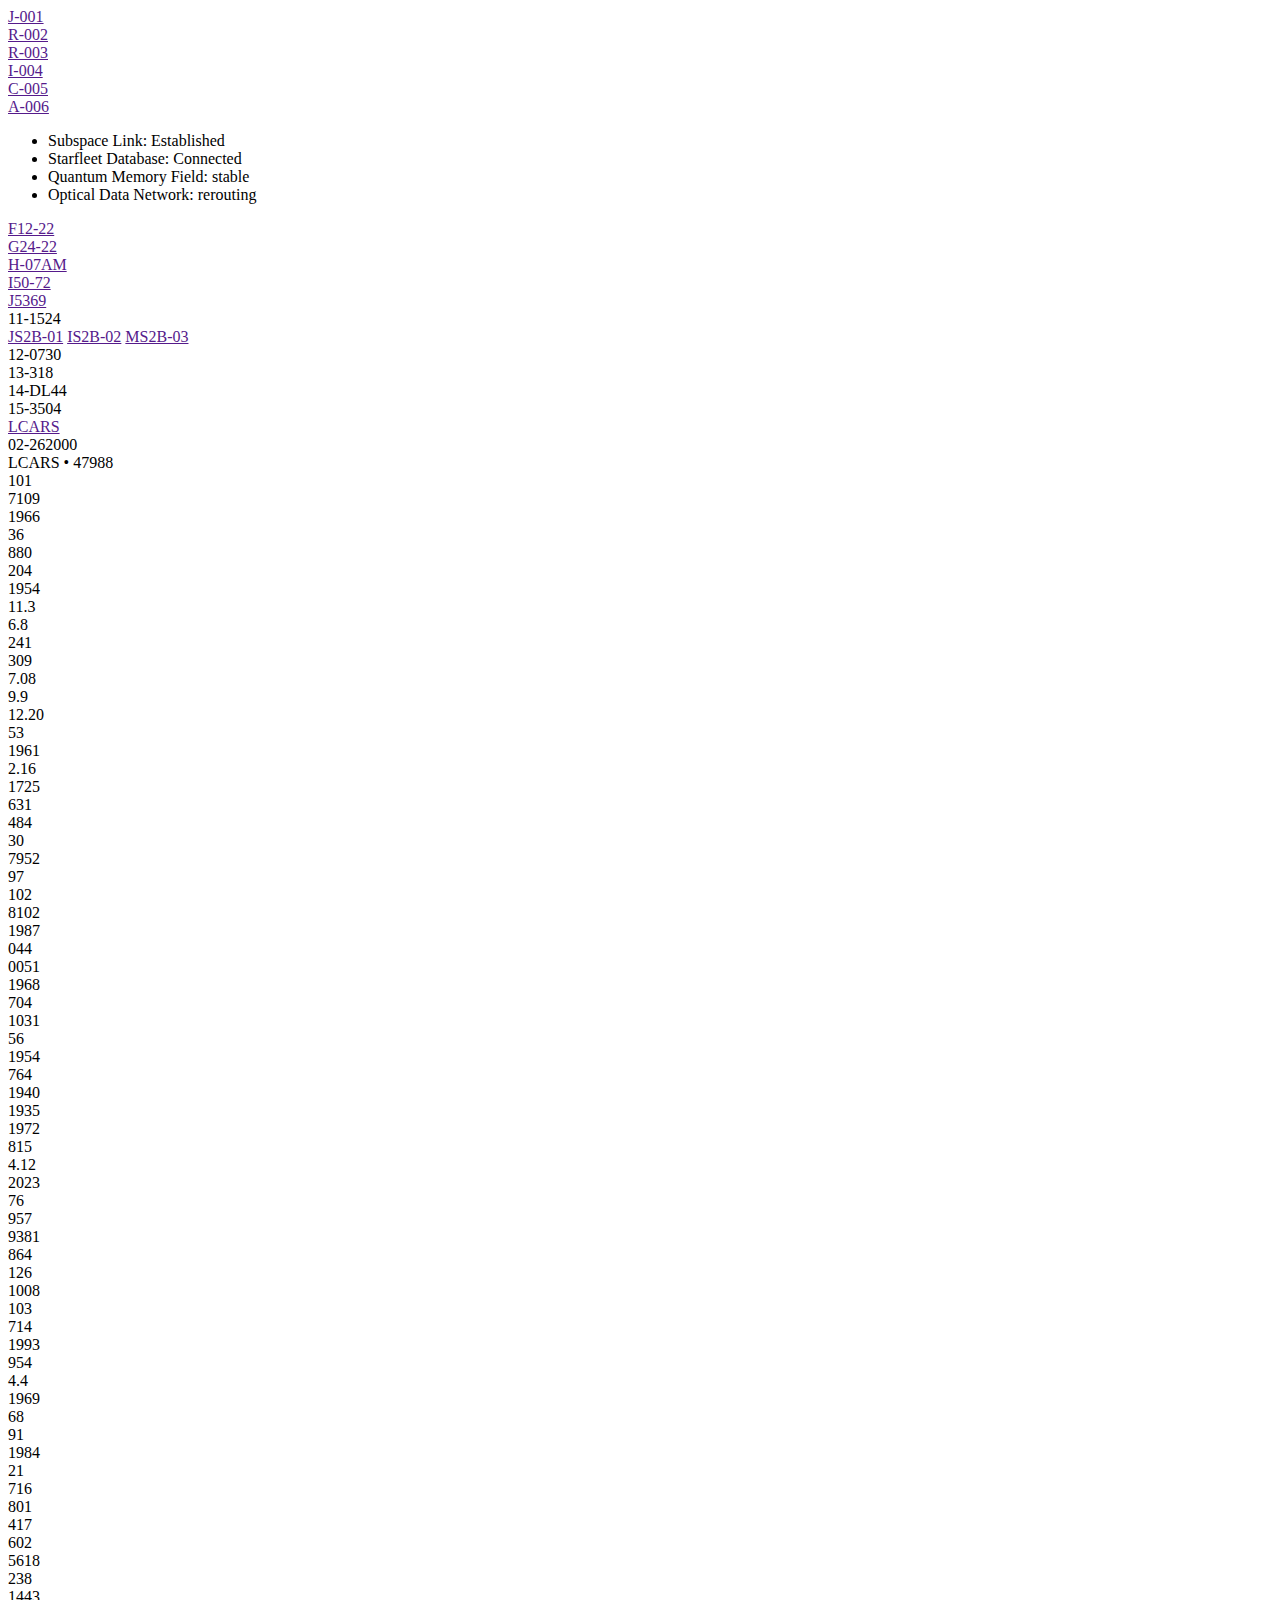
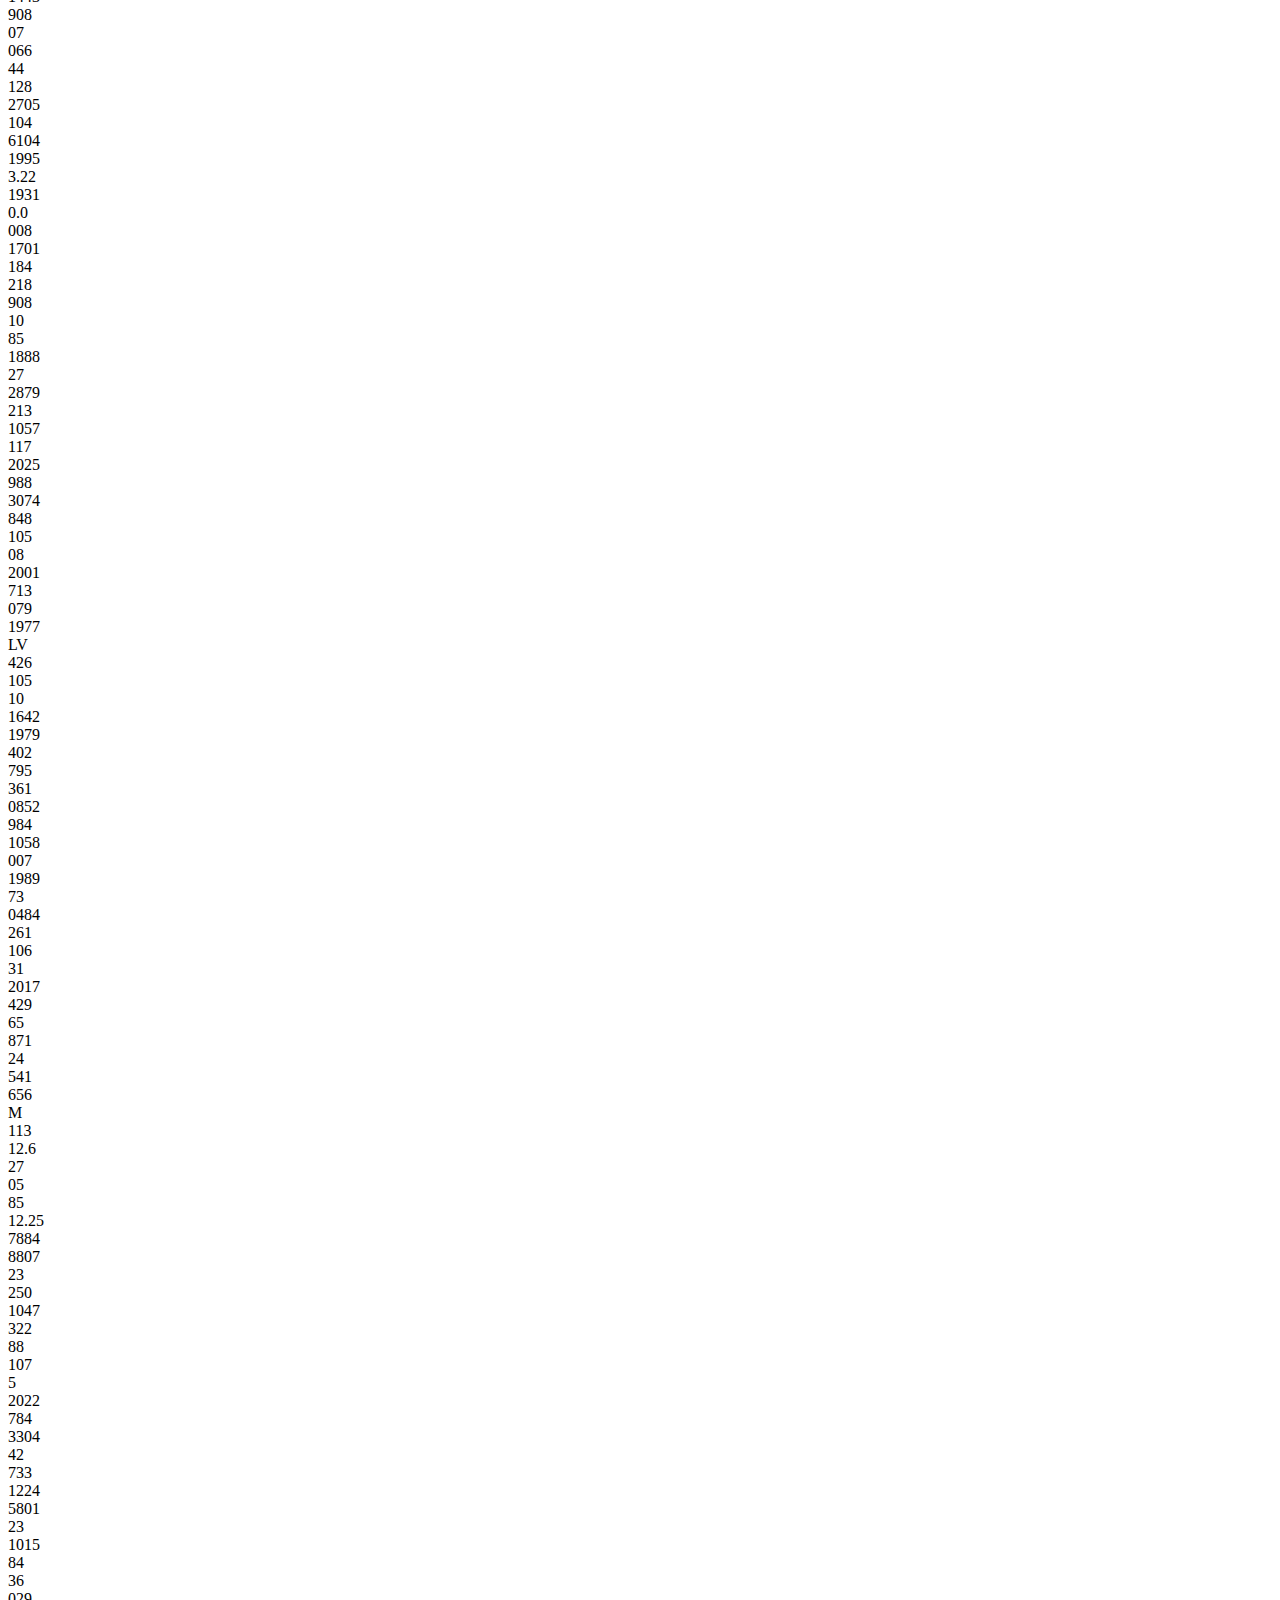
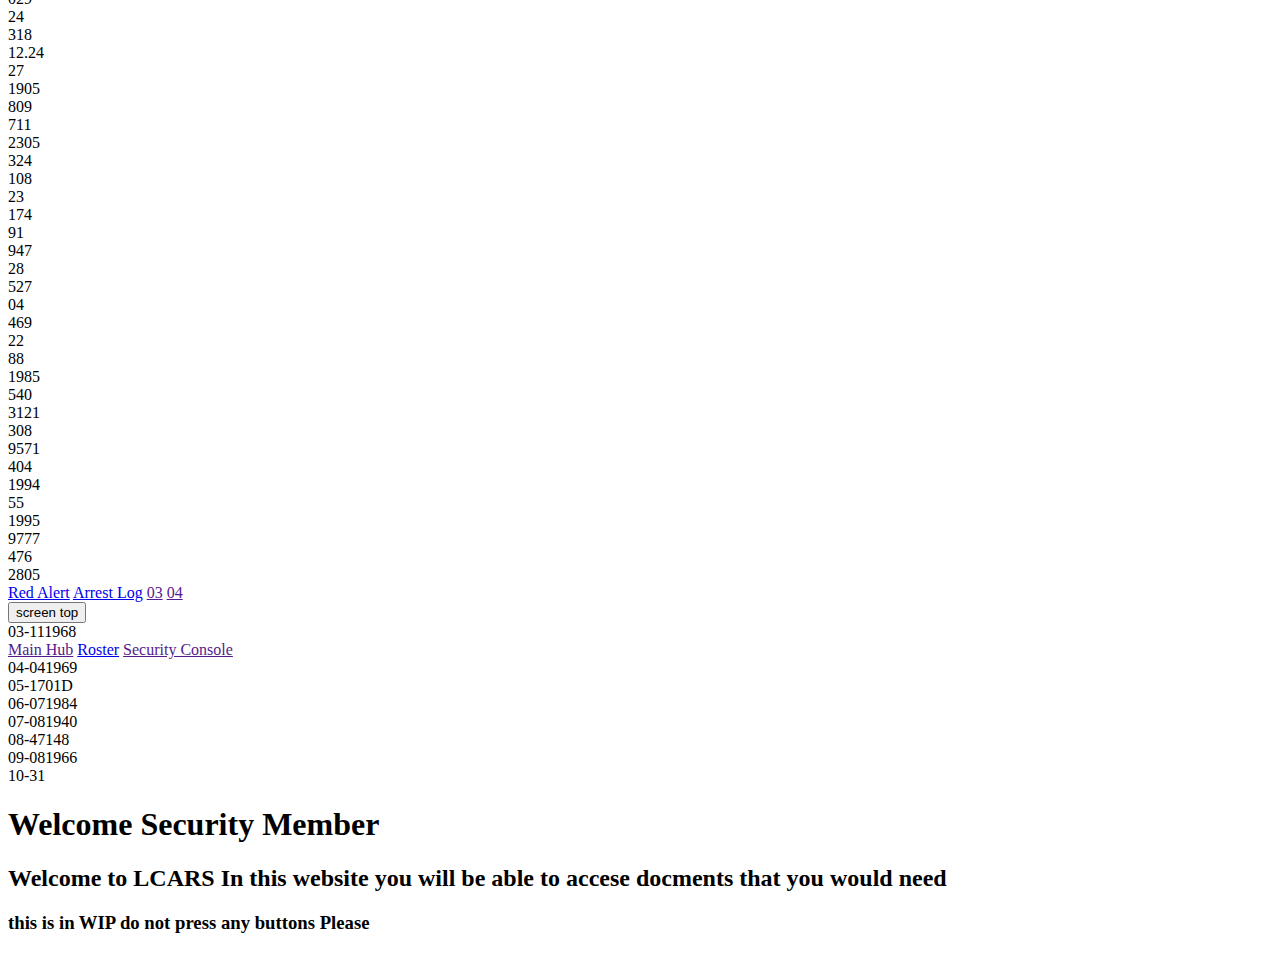
==== commit 63a0e059: "Update index.html" ====
--- a/index.html
+++ b/index.html
@@ -79,8 +79,8 @@
 							</div>
 						</div>
 						<nav> 
-							<a href="redalert.html">Red Alert</a>
-							<a href="">02</a>
+							<a href="red-alert.html">Red Alert</a>
+							<a href="Arrestlog">Arrest Log</a>
 							<a href="">03</a>
 							<a href="">04</a>
 						</nav>
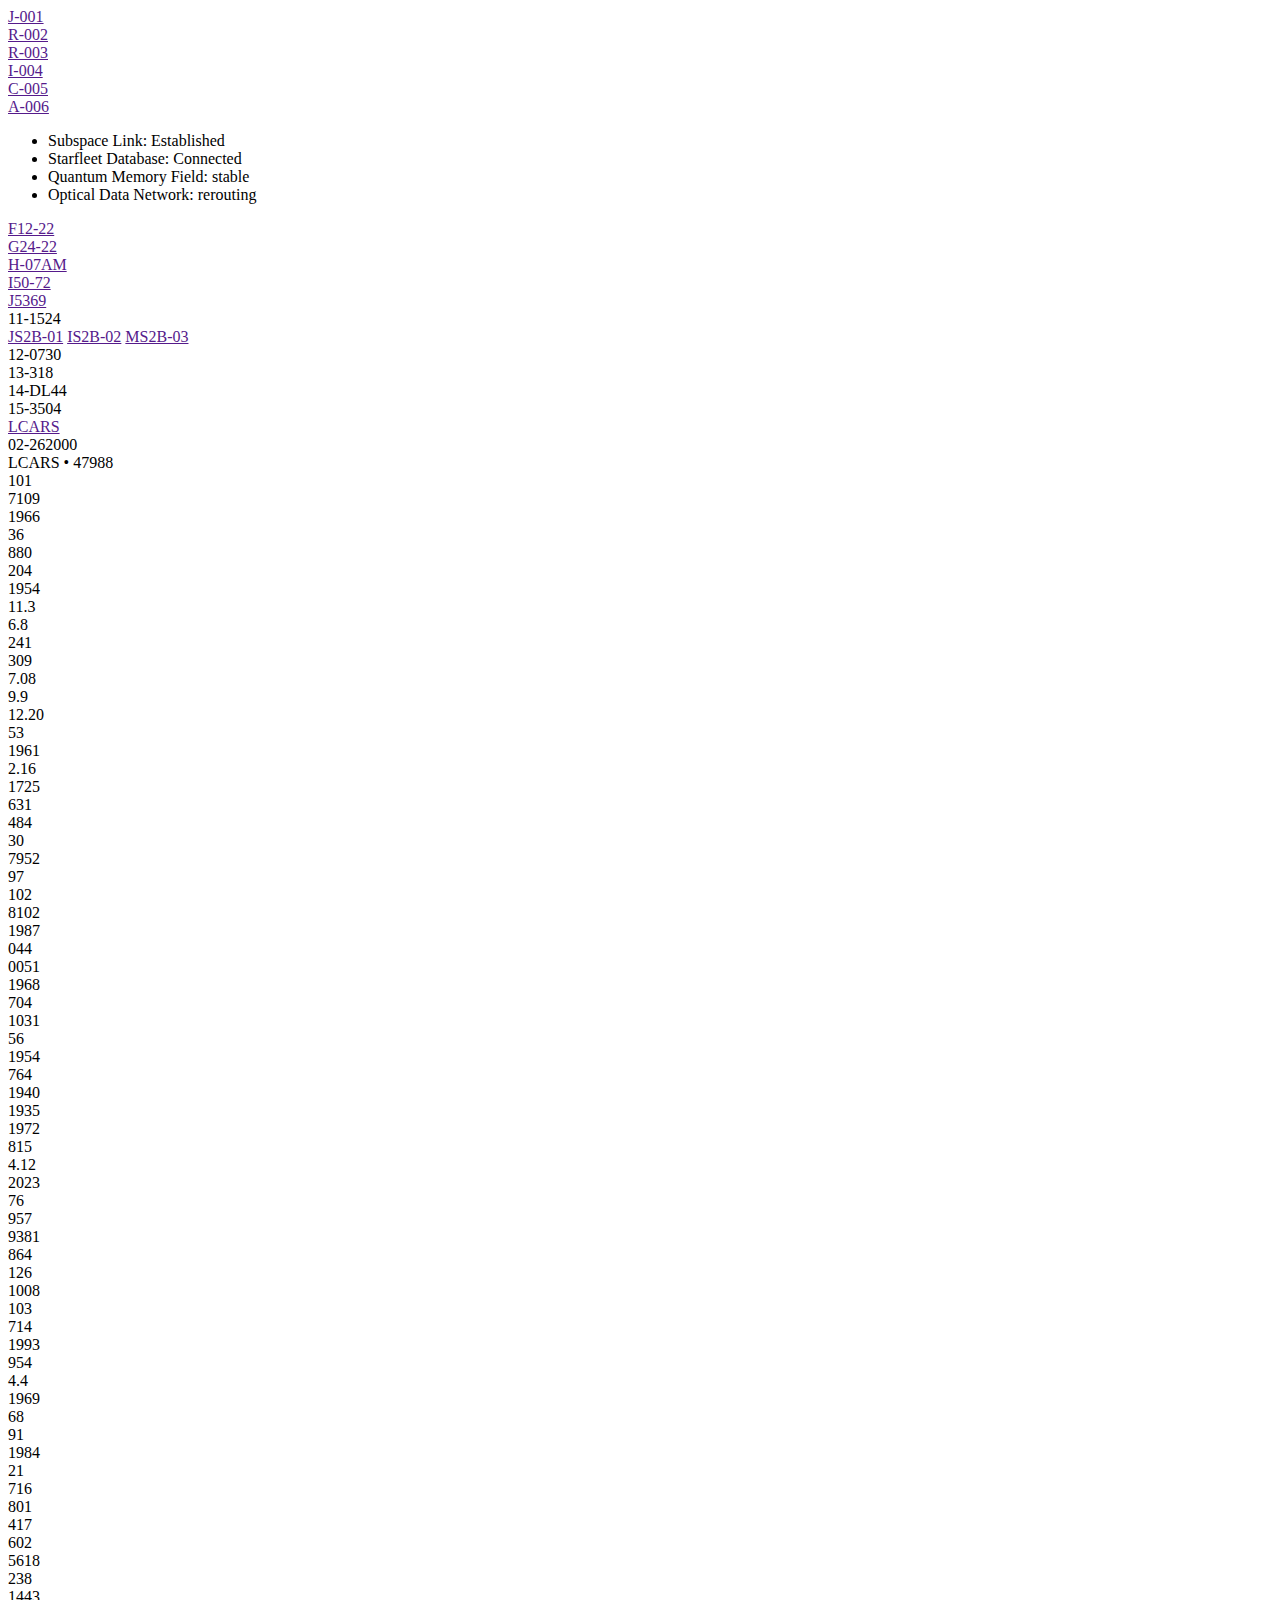
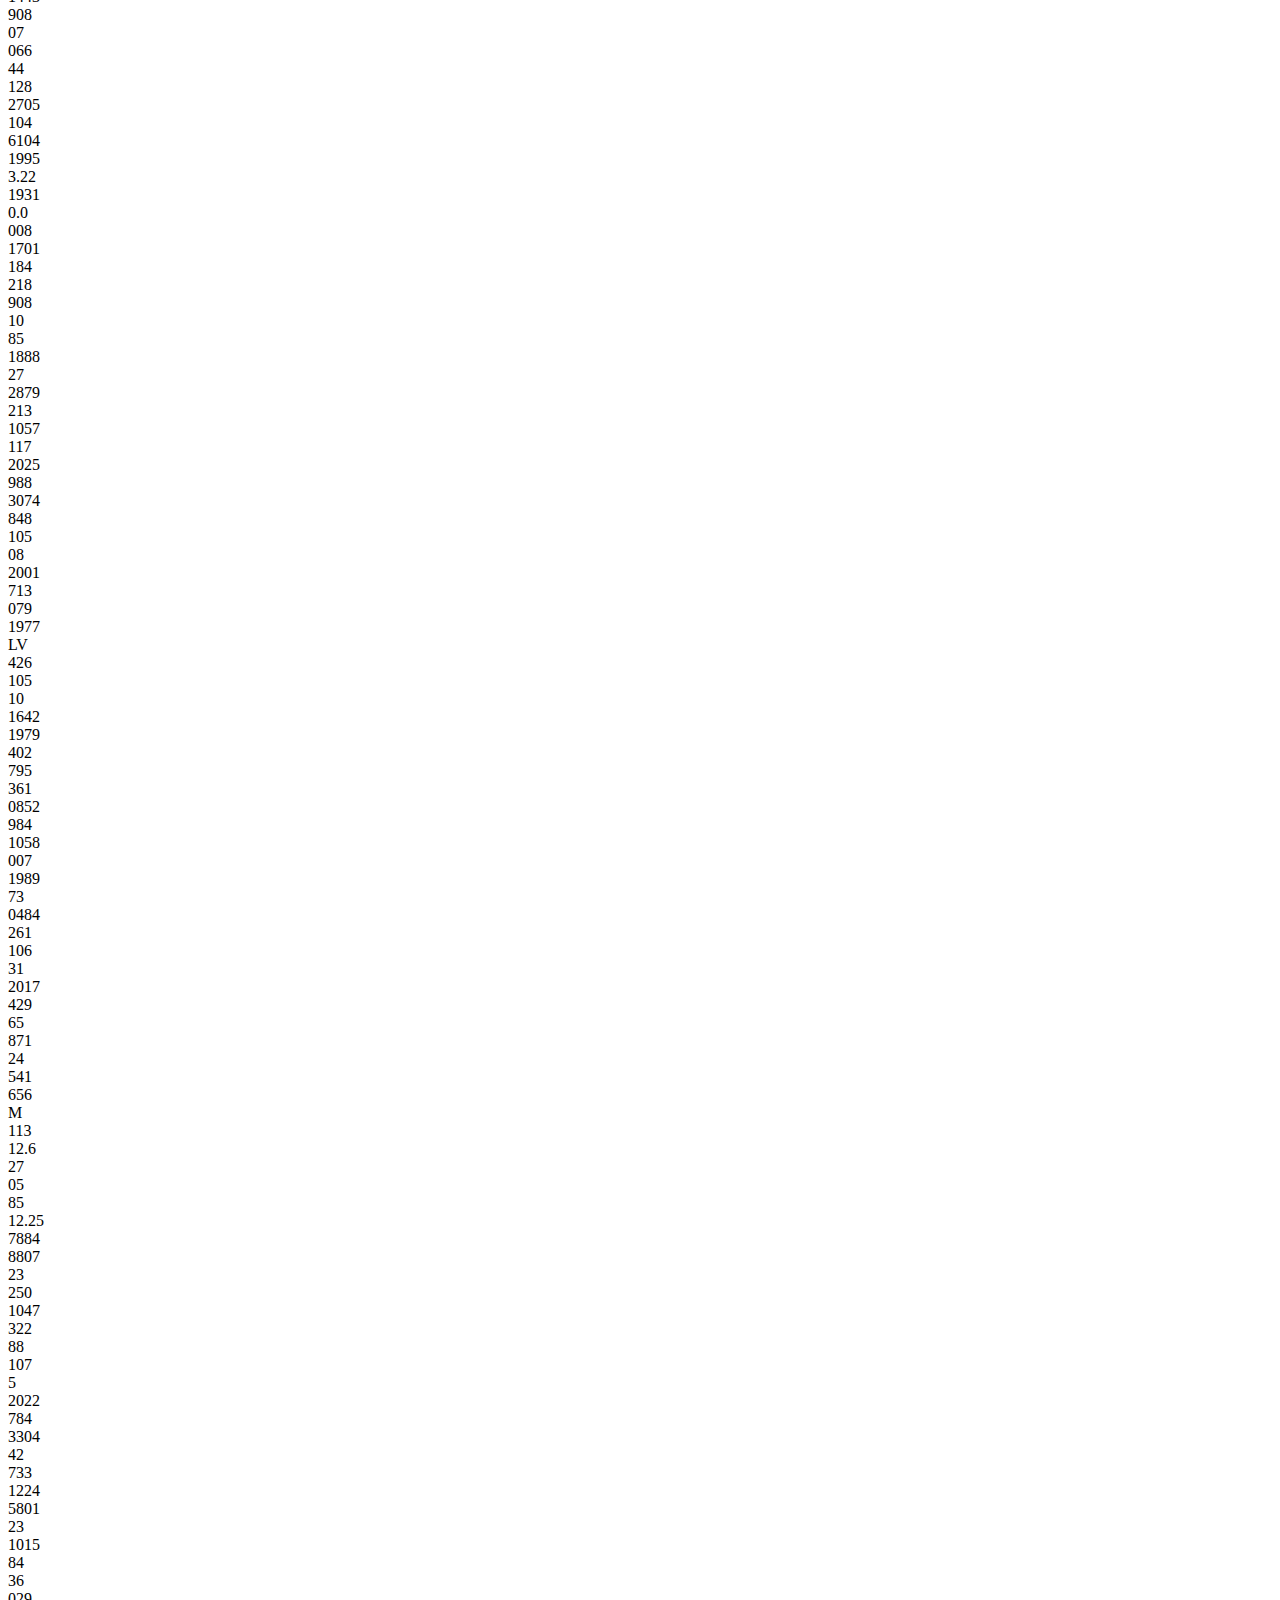
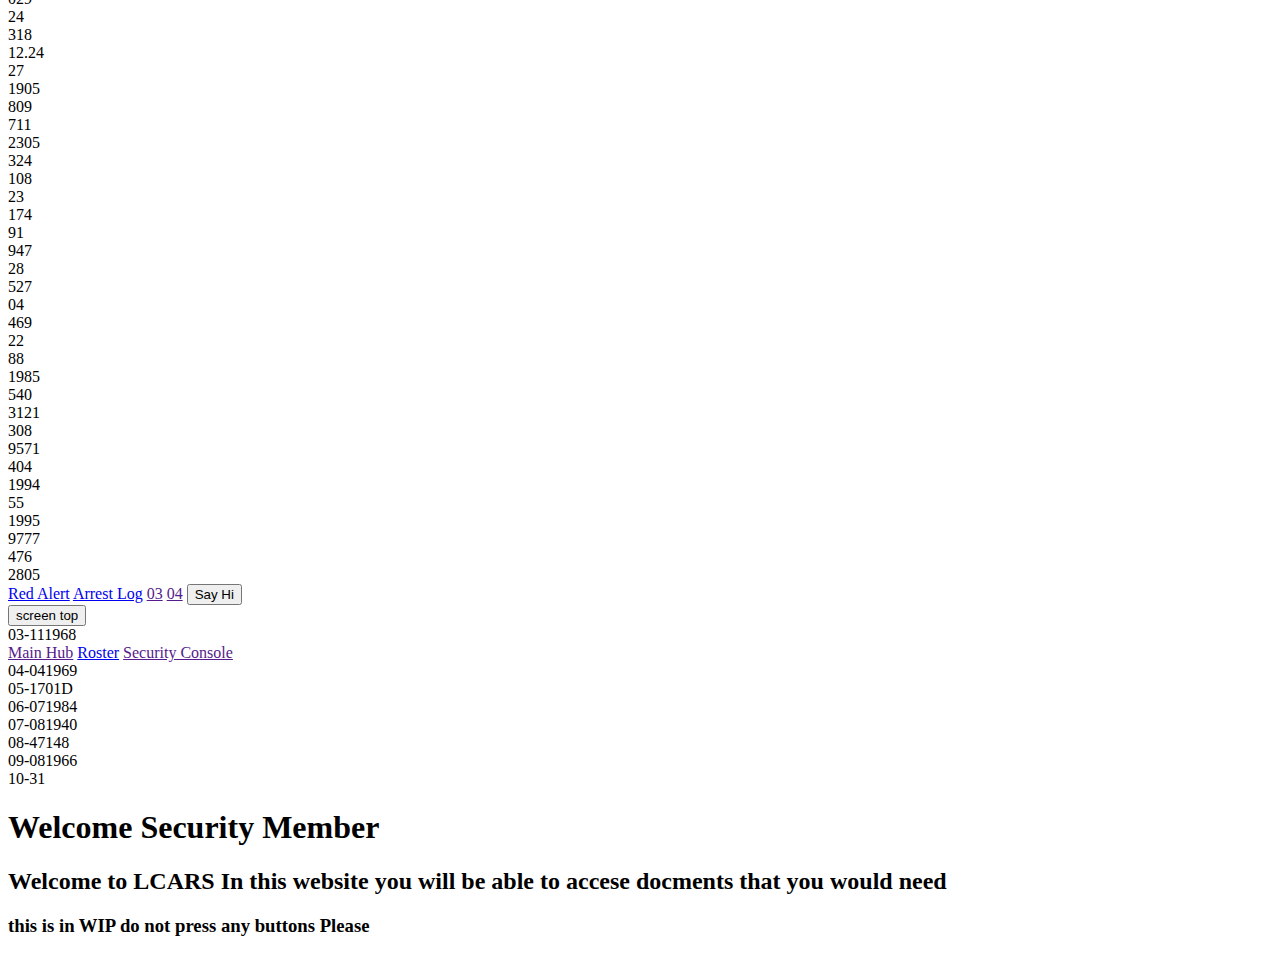
==== commit 4954ca19: "Update index.html" ====
--- a/index.html
+++ b/index.html
@@ -83,6 +83,8 @@
 							<a href="Arrestlog">Arrest Log</a>
 							<a href="">03</a>
 							<a href="">04</a>
+							<button onclick="gmod.sayHi()">Say Hi</button>
+
 						</nav>
 					</div>
 					<div class="bar-panel first-bar-panel">
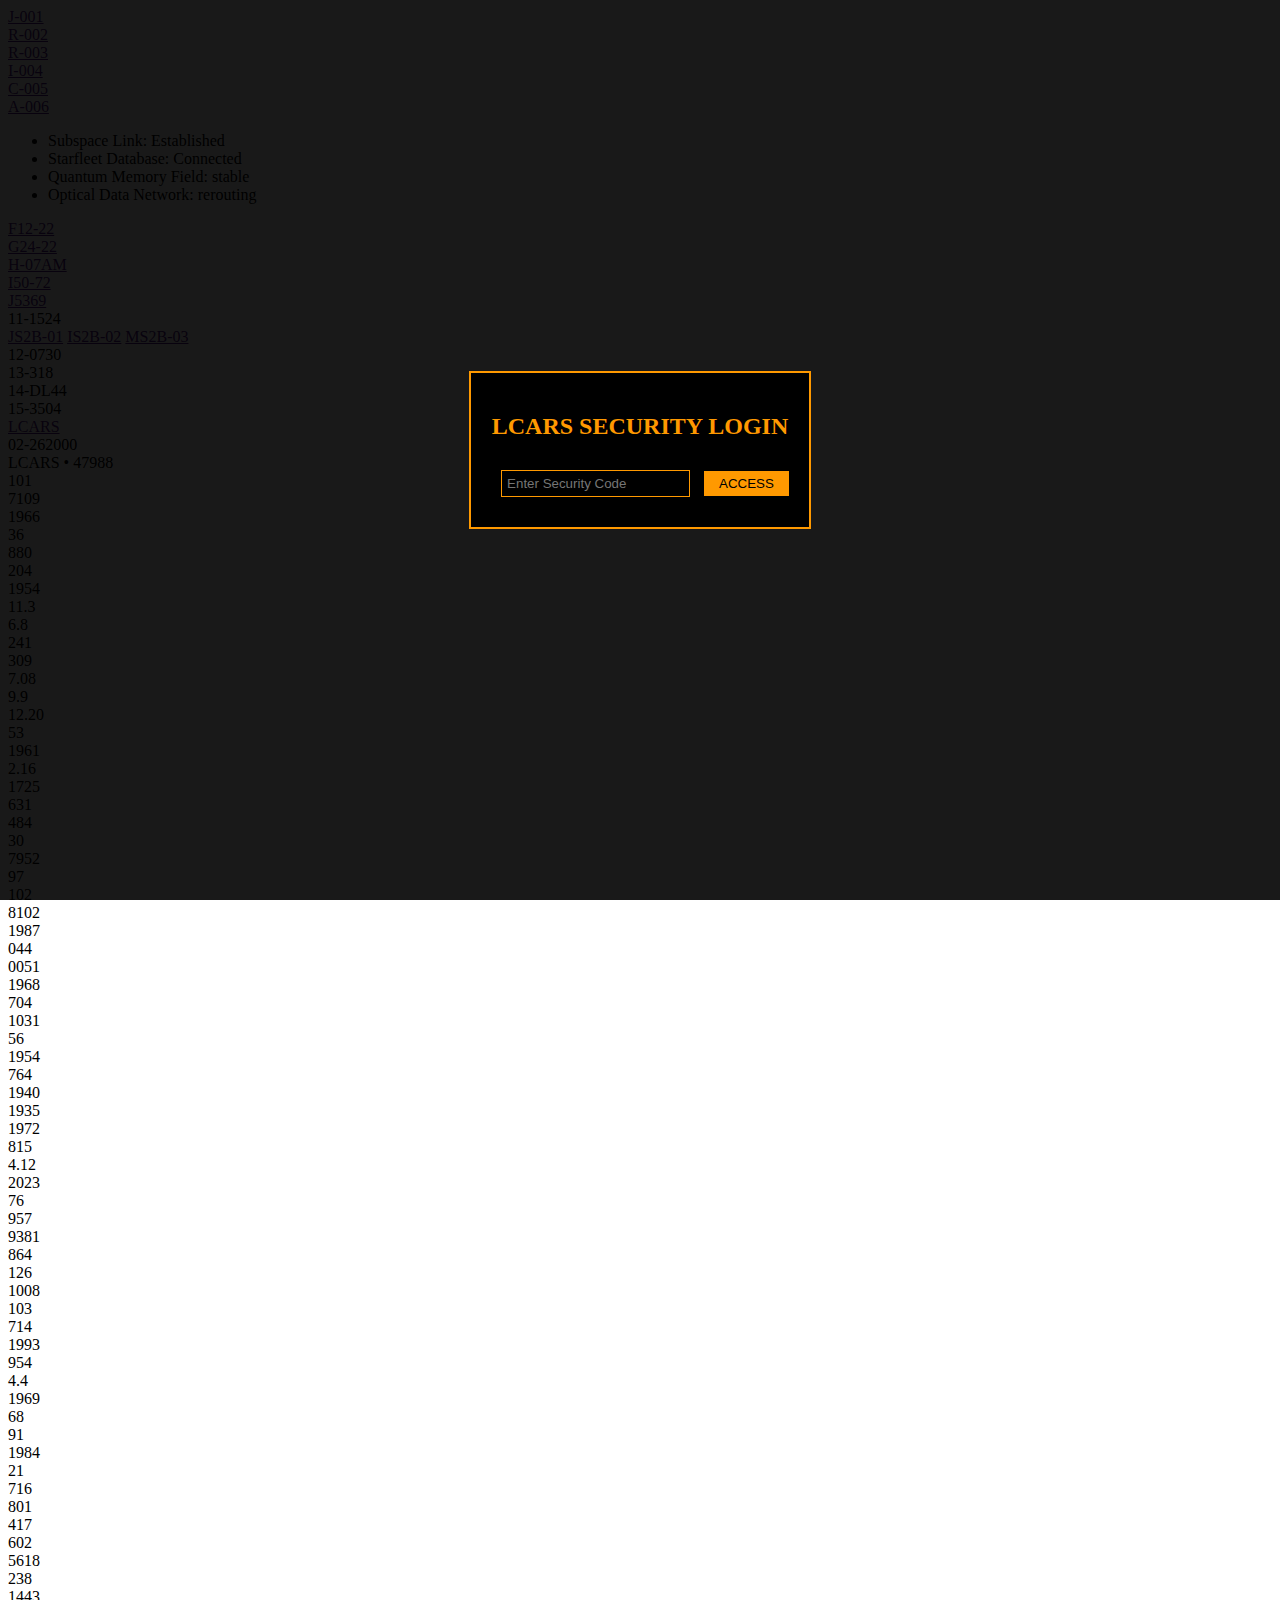
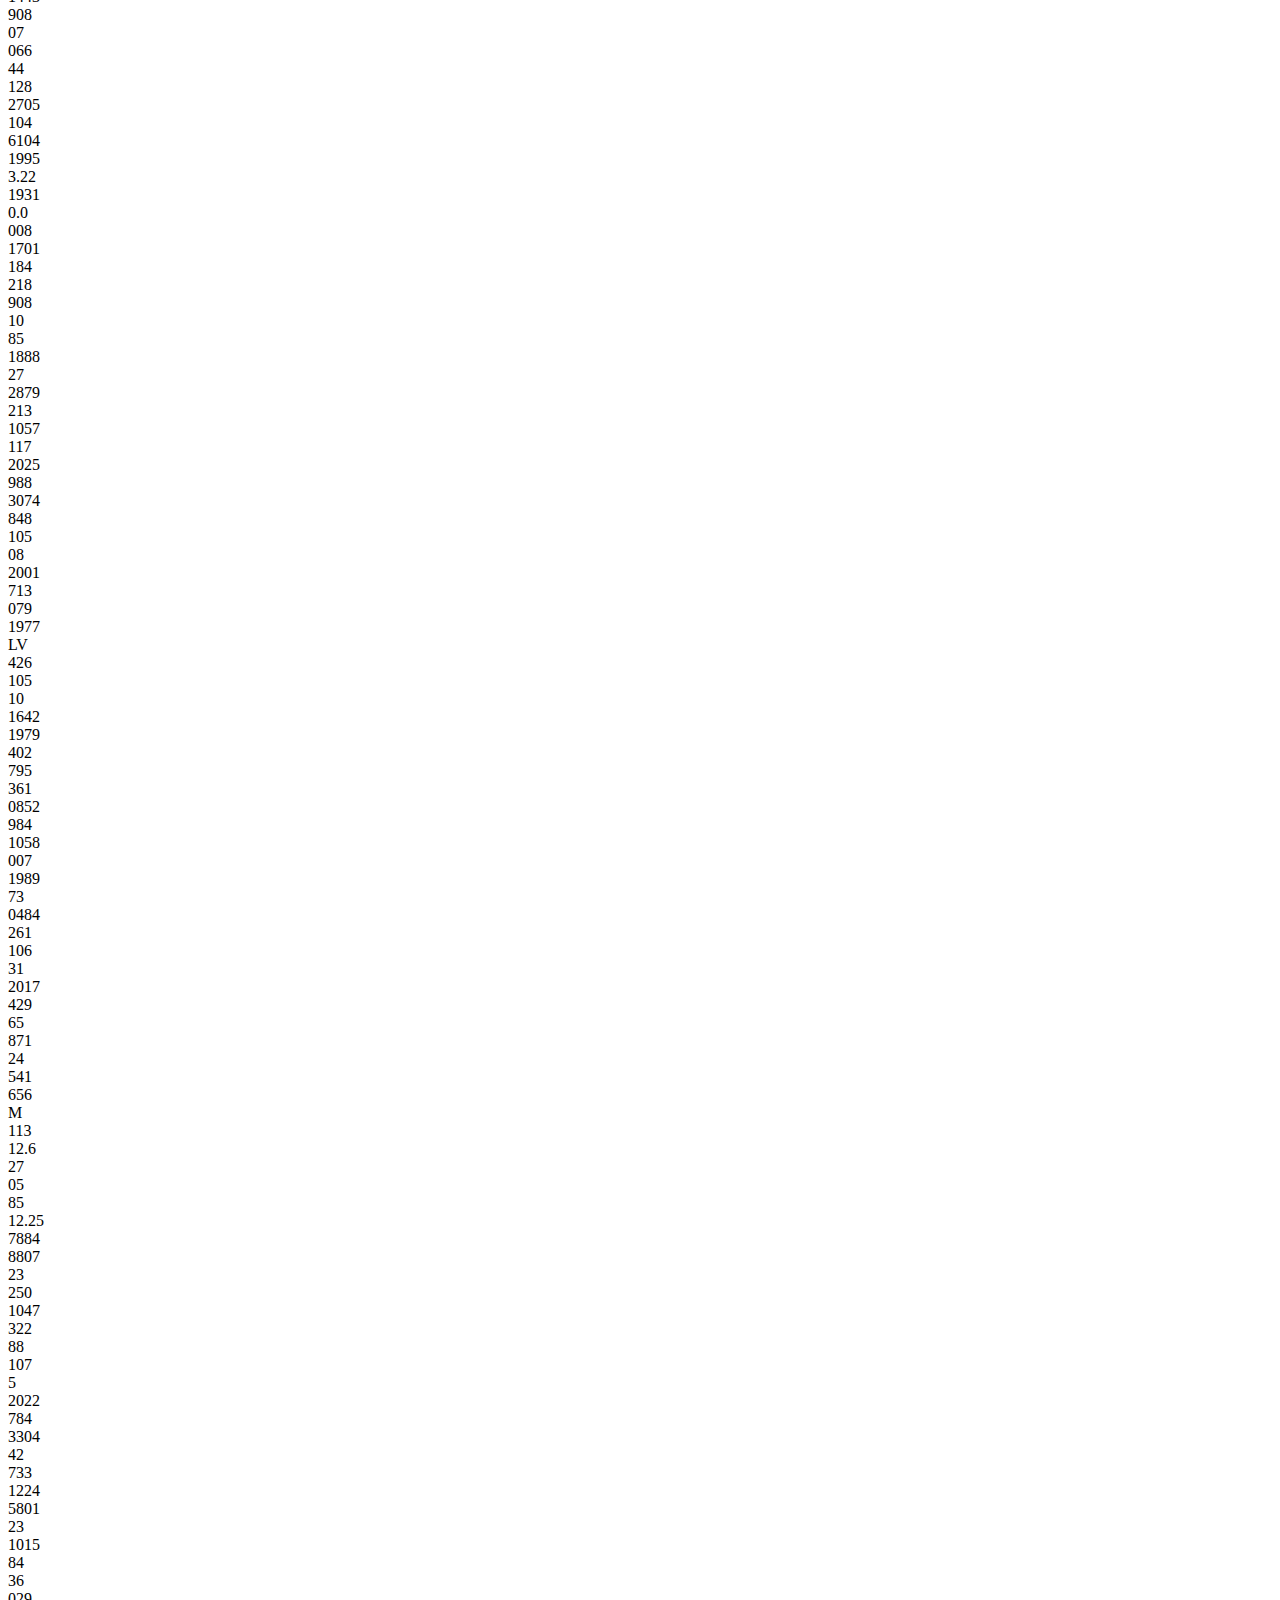
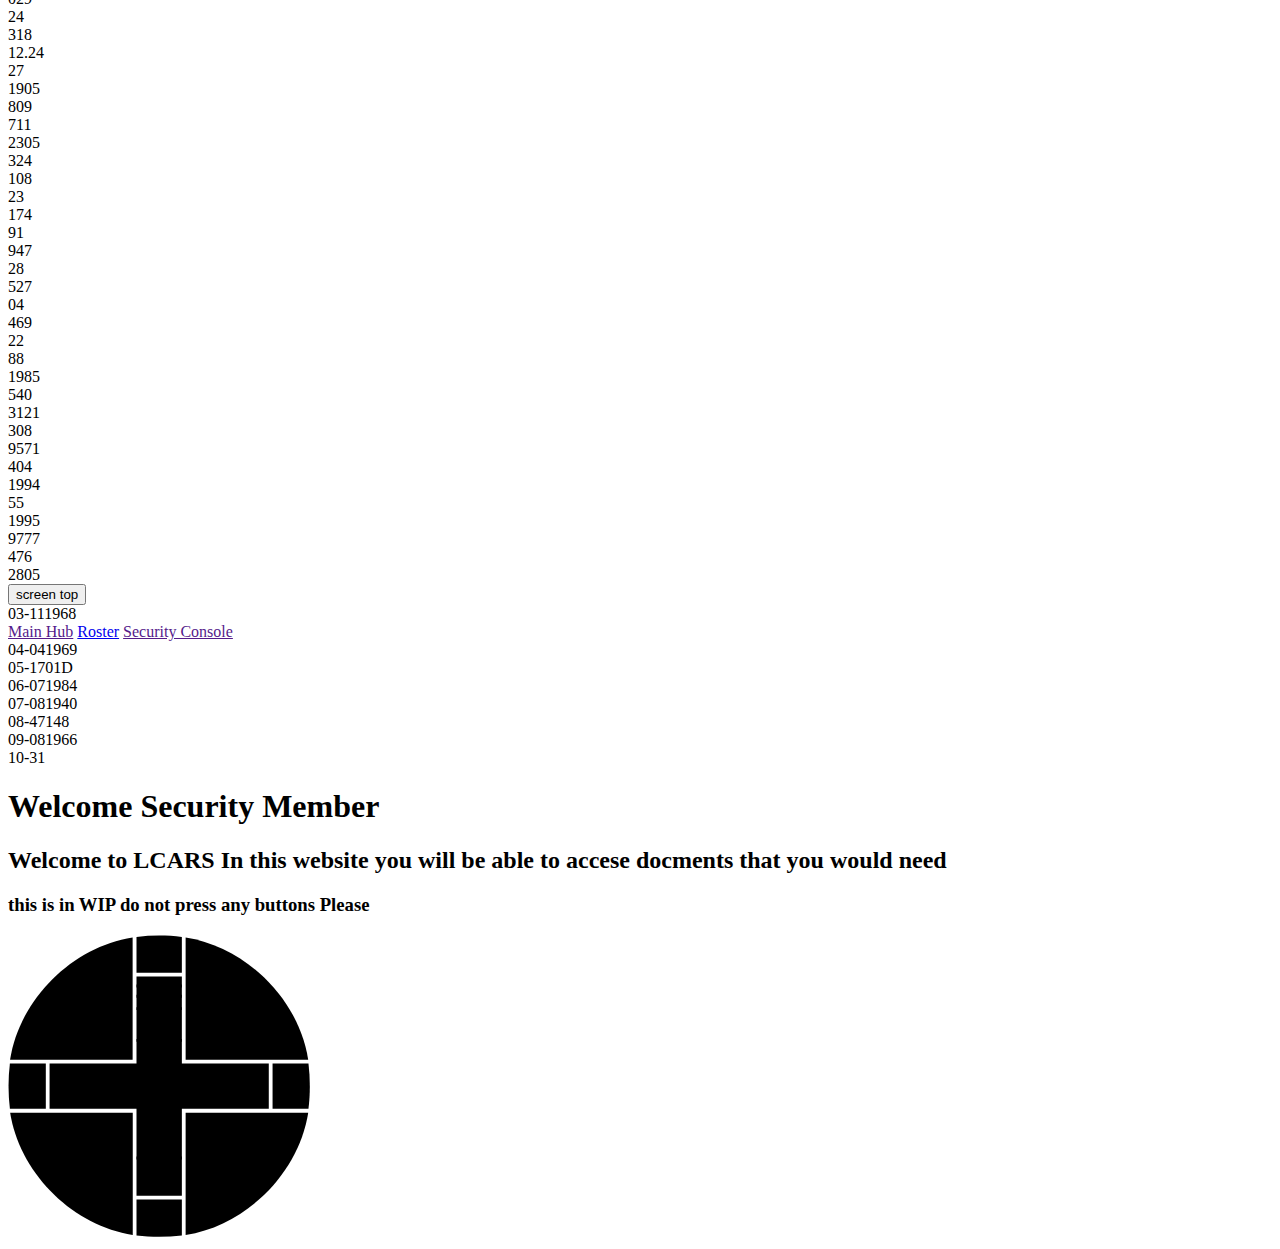
==== commit 0dc7d7e3: "Update index.html" ====
--- a/index.html
+++ b/index.html
@@ -79,11 +79,7 @@
 							</div>
 						</div>
 						<nav> 
-							<a href="red-alert.html">Red Alert</a>
-							<a href="Arrestlog">Arrest Log</a>
-							<a href="">03</a>
-							<a href="">04</a>
-							<button onclick="gmod.sayHi()">Say Hi</button>
+
 
 						</nav>
 					</div>
@@ -122,6 +118,48 @@
   }, { once: true }); // Ensures it only runs once
 </script>
 
+<!-- Add this right after the <body> tag -->
+<div id="loginOverlay" style="position: fixed; top: 0; left: 0; width: 100%; height: 100%; background: rgba(0,0,0,0.9); z-index: 9999; display: flex; justify-content: center; align-items: center;">
+  <div style="background: #000; border: 2px solid #f90; padding: 20px; color: #f90; text-align: center;">
+    <h2>LCARS SECURITY LOGIN</h2>
+    <input type="password" id="securityCode" placeholder="Enter Security Code" style="background: #000; border: 1px solid #f90; color: #f90; padding: 5px; margin: 10px;">
+    <button onclick="checkPassword()" style="background: #f90; color: #000; border: none; padding: 5px 15px; cursor: pointer;">ACCESS</button>
+  </div>
+</div>
+
+<!-- Add this script before the closing </body> tag -->
+<script>
+function checkPassword() {
+    const correctPassword = "47988"; // LCARS number shown in the banner
+    const userInput = document.getElementById("securityCode").value;
+    
+    if (userInput === correctPassword) {
+        document.getElementById("loginOverlay").style.display = "none";
+        // Play the computer acknowledgment sound
+        const audio = new Audio("sounds/computerbeep_19.mp3");
+        audio.play();
+    } else {
+        alert("ACCESS DENIED - Invalid Security Code");
+        // Optional: Play denial sound
+        const audio = new Audio("sounds/deny_1.mp3");
+        audio.play();
+    }
+}
+
+// Prevent access to main content before login
+document.addEventListener("DOMContentLoaded", function() {
+    if (!sessionStorage.getItem("loggedIn")) {
+        document.getElementById("loginOverlay").style.display = "flex";
+    }
+});
+
+// Prevent right-click
+document.addEventListener("contextmenu", function(e) {
+    e.preventDefault();
+});
+</script>
+
+	  
 <a href="">Main Hub</a> 
 <a href="roster.html">Roster</a> 	
 <a href="">Security Console</a> 
@@ -165,6 +203,36 @@
 						</div>
 						<div>
 							<!-- The following attribution must not be removed. -->
+
+							<svg width="80mm" height="80mm" version="1.1" viewBox="0 0 80 80" xmlns="http://www.w3.org/2000/svg" xmlns:cc="http://creativecommons.org/ns#" xmlns:dc="http://purl.org/dc/elements/1.1/" xmlns:rdf="http://www.w3.org/1999/02/22-rdf-syntax-ns#">
+	<metadata>
+		<rdf:rdf>
+			<cc:work rdf:about="">
+				<dc:format>image/svg+xml</dc:format>
+				<dc:type rdf:resource="http://purl.org/dc/dcmitype/StillImage"></dc:type>
+				<dc:title></dc:title>
+			</cc:work>
+		</rdf:rdf>
+	</metadata>
+	<path id="xy_ctl_NE" class="button lcars-husk-bg" d="m47 33v-32.35c15.992 2.4474 29.977 16.417 32.424 32.35z"></path>
+	<path id="xy_ctl_SW" class="button lcars-husk-bg" d="m33 47v32.35c-15.992-2.4474-29.977-16.417-32.424-32.35z"></path>
+	<path id="xy_ctl_SE" class="button lcars-husk-bg" d="m47 47v32.35c15.992-2.4474 29.977-16.417 32.424-32.35z"></path>
+	<path id="xy_ctl_up" class="button lcars-golden-tanoi-bg" d="m34 10h12v-9.5c-3.8785-0.47437-8.044-0.4824-12 0z"></path>
+	<path d="m44.2 2.2v5.0271" style="fill:none;stroke-width:1.2;stroke:#000000"></path>
+	<path id="xy_ctl_left" class="button lcars-golden-tanoi-bg" d="m10 46v-12h-9.5c-0.47437 3.8785-0.4824 8.044 0 12z"></path>
+	<path d="m2.199 35.8h5.0271" style="fill:none;opacity:.889;stroke-width:1.2;stroke:#000000"></path>
+	<path id="xy_ctl_right" class="button lcars-golden-tanoi-bg" d="m70 34v12h9.5c0.47437-3.8785 0.4824-8.044 0-12z"></path>
+	<path d="m77.801 44.2h-5.0271" style="fill:none;stroke-width:1.2;stroke:#000000"></path>
+	<path id="xy_ctl_down" class="button lcars-golden-tanoi-bg" d="m46 70h-12v9.5c3.8785 0.47437 8.044 0.4824 12 0z"></path>
+	<path d="m35.8 77.8v-5.0271" style="fill:none;stroke-width:1.2;stroke:#000000"></path>
+	<path d="m11 34v12h23v23h12v-23h23v-12h-23v-23h-12v23z" class="lcars-blue-bell-bg"></path>
+	<path d="m34 13.49h12" style="fill:none;stroke-width:.75;stroke:#000000"></path>
+	<path d="m34 16.2h12" style="fill:none;stroke-width:.75;stroke:#000000"></path>
+	<path d="m34 19.48h12" style="fill:none;stroke-width:.75;stroke:#000000"></path>
+	<path d="m34 27.9h12" style="fill:none;stroke-width:.75;stroke:#000000"></path>
+	<path d="m34 59h12" style="fill:none;stroke-width:.75;stroke:#000000"></path>
+	<path id="xy_ctl_NW" class="button lcars-husk-bg" d="m32.977 33v-32.35c-15.992 2.4474-29.977 16.417-32.424 32.35z"></path>
+</svg>
 						
 						</div>
 					</footer>
